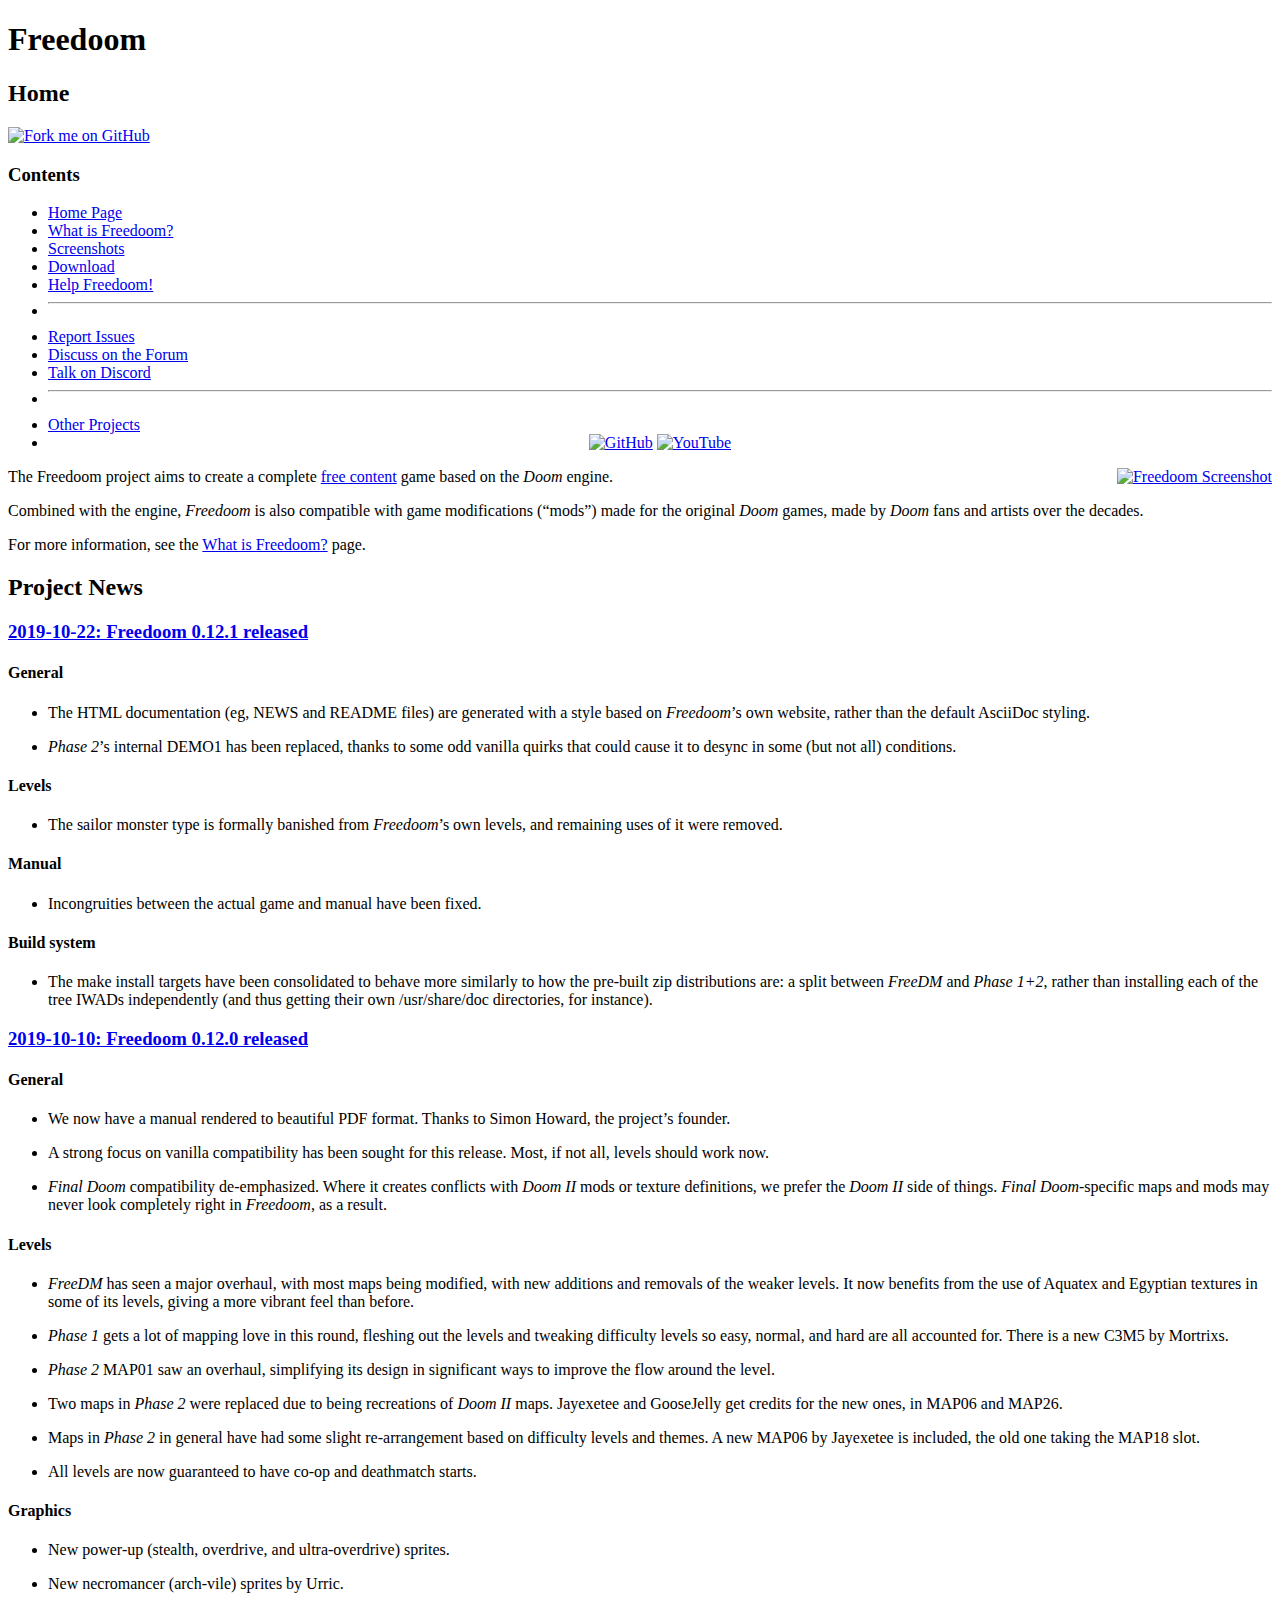
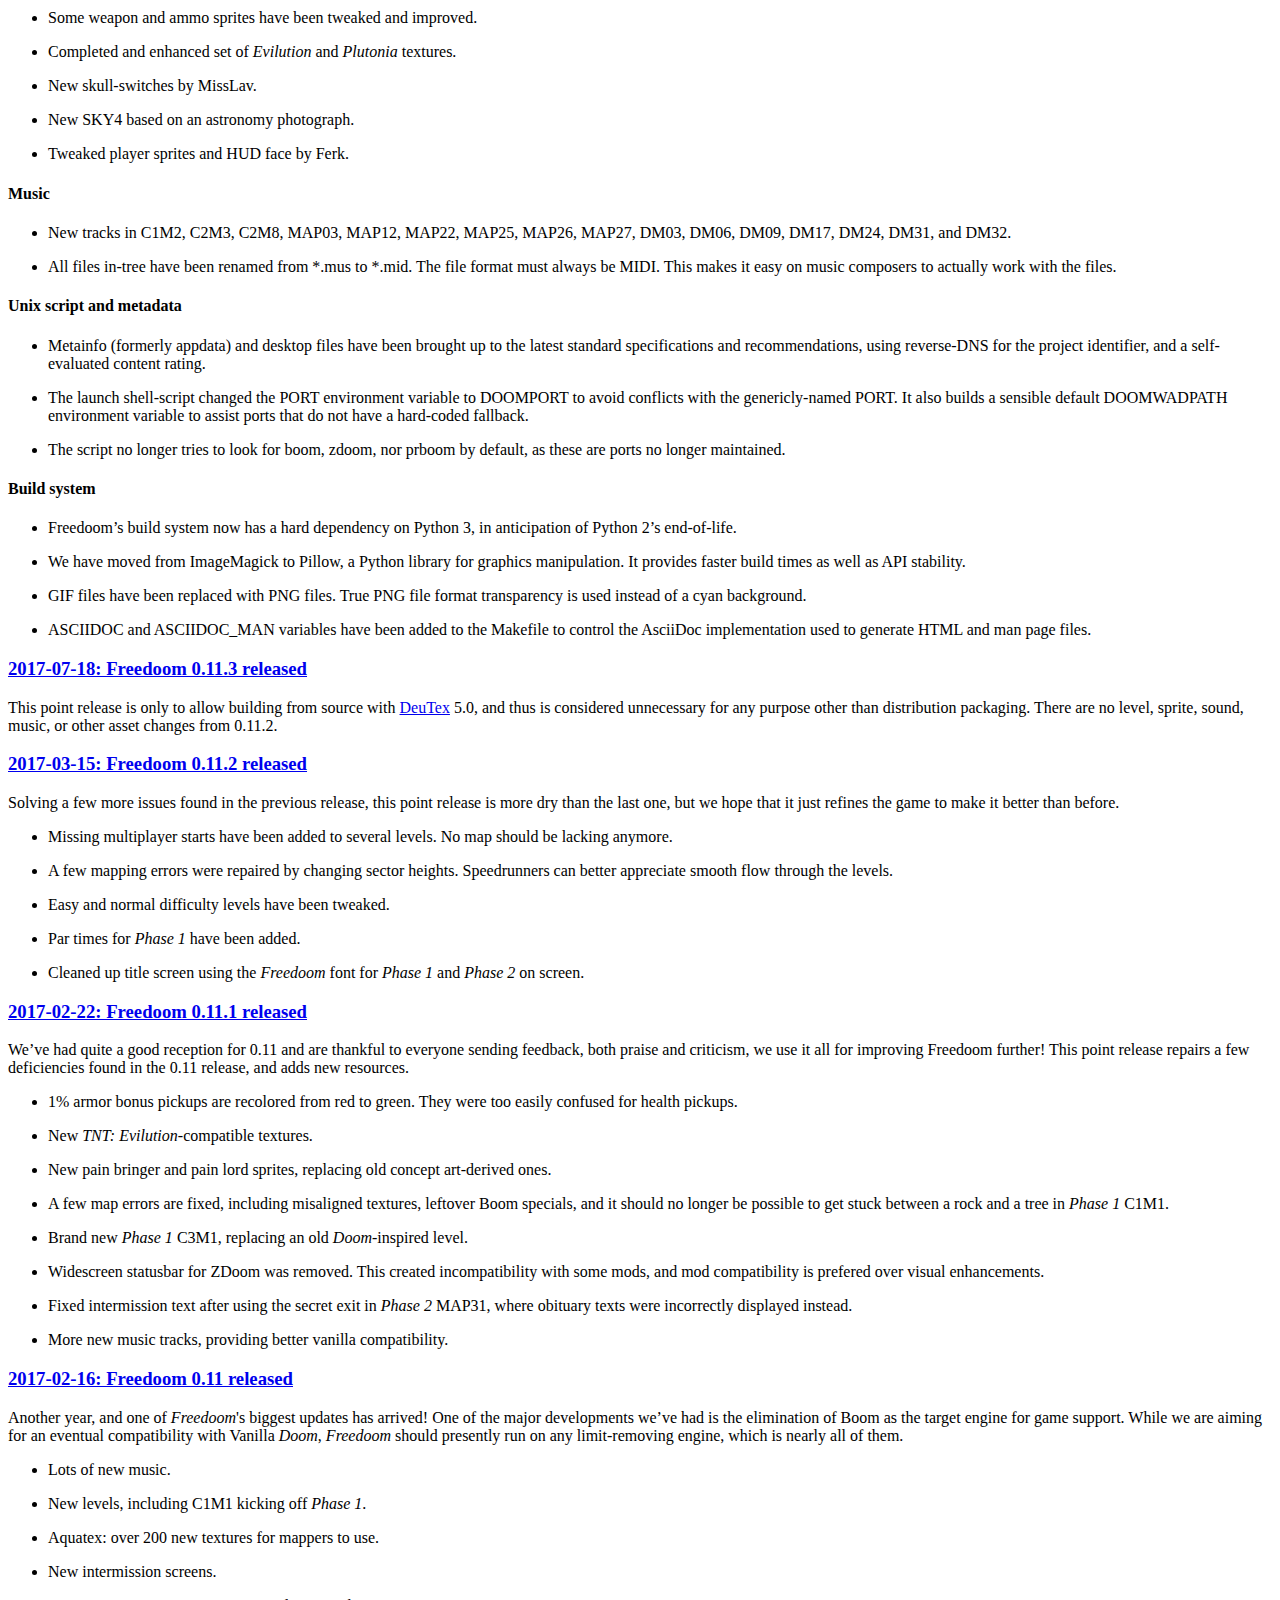
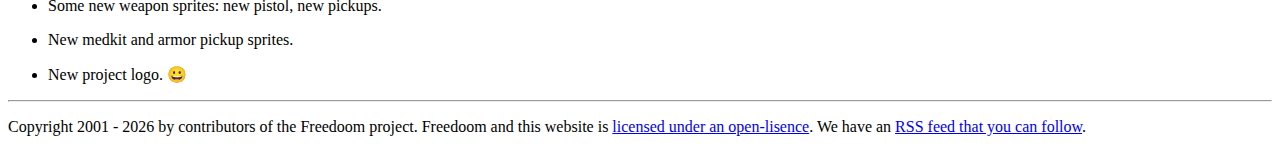
==== index.html @ c7fa11b5 "feed.xml from NEWS.adoc, no atom.xml" ====
<!-- See COPYING.adoc for license terms of this file. -->

<!DOCTYPE html>
<html lang="en">
<head>
  <title>Freedoom — Home</title>
  <meta http-equiv="Content-Type" content="text/html; charset=UTF-8" />
  <meta name="generator" content="AsciiDoc 9.1.0" />
  <meta itemprop="name"           content="Freedoom" />
  <meta property="og:title"       content="Freedoom" />
  <meta itemprop="description"    content="Freedoom's website" />
  <meta name="description"        content="Freedoom's website" />
  <meta property="og:description" content="Freedoom's website" />
  <meta name="keywords"           content="freedoom, doom, fps, open-source, open source, free, vanilla, 1990s, 90s, 1993, 1994" />
  <meta property="og:site_name"   content="Free content game using the Doom engine" />
  <meta property="og:type"        content="website" />
  <meta property="og:image"       content="https://freedoom.github.io/mugshot.png" />
  <link rel="icon" href="favicon.ico" />
  <link rel="stylesheet" href="mint.css" type="text/css" />
</head>
<body>

<!-- Automatically generated, do not hand-hack!

     This web page uses AsciiDoc to generate its contents,
     edit the *.txt sources in order to change it.
  -->

<div id="header">
  <h1 id="site">Freedoom</h1>
  <h2 id="page">Home</h2>
  <a href="https://github.com/freedoom/freedoom"><img id="forkme" src="forkme.png" alt="Fork me on GitHub" /></a>
</div>

<div id="navigation">
  <div id="contents" class="nav">
    <h3>Contents</h3>
    <ul>
      <li><a href="index.html">Home Page</a></li>
      <li><a href="about.html">What is Freedoom?</a></li>
      <li><a href="screenshots.html">Screenshots</a></li>
      <li><a href="download.html">Download</a></li>
      <li><a href="help.html">Help Freedoom!</a></li>
      <li><hr /></li>
      <li><a href="https://github.com/freedoom/freedoom/issues">Report Issues</a></li>
      <li><a href="https://www.doomworld.com/forum/17-freedoom/">Discuss on the Forum</a></li>
      <li><a href="https://discord.gg/cGsSCXq">Talk on Discord</a></li>
      <li><hr /></li>
      <li><a href="using.html">Other Projects</a></li>
      <li style="text-align: center;">
        <a href="https://github.com/freedoom/freedoom"><img src="img/social/github.png" alt="GitHub" /></a>
        <a href="https://www.youtube.com/FreedoomGame"><img src="img/social/youtube.png" alt="YouTube" /></a>
      </li>
    </ul>
  </div>
</div>

<div id="main">
<div id="preamble">
<div class="sectionbody">
<div class="imageblock" style="float:right;">
<div class="content">
<a class="image" href="screenshots.html">
<img src="img/screenshots/th_phase2-0.12_04.png" alt="Freedoom Screenshot">
</a>
</div>
</div>
<div class="paragraph"><p>The Freedoom project aims to create a complete
<a href="https://www.gnu.org/philosophy/free-sw.html">free content</a> game based
on the <em>Doom</em> engine.</p></div>
<div class="paragraph"><p>Combined with the engine, <em>Freedoom</em> is also compatible with game
modifications (&#8220;mods&#8221;) made for the original <em>Doom</em> games, made by
<em>Doom</em> fans and artists over the decades.</p></div>
<div class="paragraph"><p>For more information, see the <a href="about.html">What is Freedoom?</a> page.</p></div>
</div>
</div>
<div class="sect1">
<h2 id="_project_news">Project News</h2>
<div class="sectionbody">
<div class="sect2">
<h3 id="_a_href_freedoom_0_12_1_2019_10_22_freedoom_0_12_1_released_a_a_id_freedoom_0_12_1_a"><a href="#freedoom-0.12.1">2019-10-22: Freedoom 0.12.1 released</a><a id="freedoom-0.12.1"></a></h3>
<div class="sect3">
<h4 id="_general">General</h4>
<div class="ulist"><ul>
<li>
<p>
The HTML documentation (eg, <span class="monospaced">NEWS</span> and <span class="monospaced">README</span> files) are
    generated with a style based on <em>Freedoom</em>’s own website, rather
    than the default AsciiDoc styling.
</p>
</li>
<li>
<p>
<em>Phase 2</em>’s internal DEMO1 has been replaced, thanks to some odd
    vanilla quirks that could cause it to desync in some (but not all)
    conditions.
</p>
</li>
</ul></div>
</div>
<div class="sect3">
<h4 id="_levels">Levels</h4>
<div class="ulist"><ul>
<li>
<p>
The sailor monster type is formally banished from <em>Freedoom</em>’s own
    levels, and remaining uses of it were removed.
</p>
</li>
</ul></div>
</div>
<div class="sect3">
<h4 id="_manual">Manual</h4>
<div class="ulist"><ul>
<li>
<p>
Incongruities between the actual game and manual have been fixed.
</p>
</li>
</ul></div>
</div>
<div class="sect3">
<h4 id="_build_system">Build system</h4>
<div class="ulist"><ul>
<li>
<p>
The <span class="monospaced">make install</span> targets have been consolidated to behave more
    similarly to how the pre-built zip distributions are: a split
    between <em>FreeDM</em> and <em>Phase 1+2</em>, rather than installing each of
    the tree IWADs independently (and thus getting their own
    <span class="monospaced">/usr/share/doc</span> directories, for instance).
</p>
</li>
</ul></div>
</div>
</div>
<div class="sect2">
<h3 id="_a_href_freedoom_0_12_0_2019_10_10_freedoom_0_12_0_released_a_a_id_freedoom_0_12_0_a"><a href="#freedoom-0.12.0">2019-10-10: Freedoom 0.12.0 released</a><a id="freedoom-0.12.0"></a></h3>
<div class="sect3">
<h4 id="_general_2">General</h4>
<div class="ulist"><ul>
<li>
<p>
We now have a manual rendered to beautiful PDF format.  Thanks to
    Simon Howard, the project’s founder.
</p>
</li>
<li>
<p>
A strong focus on vanilla compatibility has been sought for this
    release.  Most, if not all, levels should work now.
</p>
</li>
<li>
<p>
<em>Final Doom</em> compatibility de-emphasized.  Where it creates
    conflicts with <em>Doom II</em> mods or texture definitions, we prefer
    the <em>Doom II</em> side of things.  <em>Final Doom</em>-specific maps and mods
    may never look completely right in <em>Freedoom</em>, as a result.
</p>
</li>
</ul></div>
</div>
<div class="sect3">
<h4 id="_levels_2">Levels</h4>
<div class="ulist"><ul>
<li>
<p>
<em>FreeDM</em> has seen a major overhaul, with most maps being modified,
    with new additions and removals of the weaker levels.  It now
    benefits from the use of Aquatex and Egyptian textures in some of
    its levels, giving a more vibrant feel than before.
</p>
</li>
<li>
<p>
<em>Phase 1</em> gets a lot of mapping love in this round, fleshing out
    the levels and tweaking difficulty levels so easy, normal, and
    hard are all accounted for.  There is a new C3M5 by Mortrixs.
</p>
</li>
<li>
<p>
<em>Phase 2</em> MAP01 saw an overhaul, simplifying its design in
    significant ways to improve the flow around the level.
</p>
</li>
<li>
<p>
Two maps in <em>Phase 2</em> were replaced due to being recreations of
    <em>Doom II</em> maps.  Jayexetee and GooseJelly get credits for the new
    ones, in MAP06 and MAP26.
</p>
</li>
<li>
<p>
Maps in <em>Phase 2</em> in general have had some slight re-arrangement
    based on difficulty levels and themes.  A new MAP06 by Jayexetee
    is included, the old one taking the MAP18 slot.
</p>
</li>
<li>
<p>
All levels are now guaranteed to have co-op and deathmatch starts.
</p>
</li>
</ul></div>
</div>
<div class="sect3">
<h4 id="_graphics">Graphics</h4>
<div class="ulist"><ul>
<li>
<p>
New power-up (stealth, overdrive, and ultra-overdrive) sprites.
</p>
</li>
<li>
<p>
New necromancer (arch-vile) sprites by Urric.
</p>
</li>
<li>
<p>
Some weapon and ammo sprites have been tweaked and improved.
</p>
</li>
<li>
<p>
Completed and enhanced set of <em>Evilution</em> and <em>Plutonia</em> textures.
</p>
</li>
<li>
<p>
New skull-switches by MissLav.
</p>
</li>
<li>
<p>
New SKY4 based on an astronomy photograph.
</p>
</li>
<li>
<p>
Tweaked player sprites and HUD face by Ferk.
</p>
</li>
</ul></div>
</div>
<div class="sect3">
<h4 id="_music">Music</h4>
<div class="ulist"><ul>
<li>
<p>
New tracks in C1M2, C2M3, C2M8, MAP03, MAP12, MAP22, MAP25, MAP26,
    MAP27, DM03, DM06, DM09, DM17, DM24, DM31, and DM32.
</p>
</li>
<li>
<p>
All files in-tree have been renamed from *.mus to *.mid.  The file
    format must always be MIDI.  This makes it easy on music composers
    to actually work with the files.
</p>
</li>
</ul></div>
</div>
<div class="sect3">
<h4 id="_unix_script_and_metadata">Unix script and metadata</h4>
<div class="ulist"><ul>
<li>
<p>
Metainfo (formerly appdata) and desktop files have been brought up
    to the latest standard specifications and recommendations, using
    reverse-DNS for the project identifier, and a self-evaluated
    content rating.
</p>
</li>
<li>
<p>
The launch shell-script changed the <span class="monospaced">PORT</span> environment variable to
    <span class="monospaced">DOOMPORT</span> to avoid conflicts with the genericly-named <span class="monospaced">PORT</span>.  It
    also builds a sensible default <span class="monospaced">DOOMWADPATH</span> environment variable
    to assist ports that do not have a hard-coded fallback.
</p>
</li>
<li>
<p>
The script no longer tries to look for <span class="monospaced">boom</span>, <span class="monospaced">zdoom</span>, nor
    <span class="monospaced">prboom</span> by default, as these are ports no longer maintained.
</p>
</li>
</ul></div>
</div>
<div class="sect3">
<h4 id="_build_system_2">Build system</h4>
<div class="ulist"><ul>
<li>
<p>
Freedoom’s build system now has a hard dependency on Python 3, in
    anticipation of Python 2’s end-of-life.
</p>
</li>
<li>
<p>
We have moved from ImageMagick to Pillow, a Python library for
    graphics manipulation.  It provides faster build times as well as
    API stability.
</p>
</li>
<li>
<p>
GIF files have been replaced with PNG files.  True PNG file format
    transparency is used instead of a cyan background.
</p>
</li>
<li>
<p>
<span class="monospaced">ASCIIDOC</span> and <span class="monospaced">ASCIIDOC_MAN</span> variables have been added to the
    Makefile to control the AsciiDoc implementation used to generate
    HTML and man page files.
</p>
</li>
</ul></div>
</div>
</div>
<div class="sect2">
<h3 id="_a_href_freedoom_0_11_3_2017_07_18_freedoom_0_11_3_released_a_a_id_freedoom_0_11_3_a"><a href="#freedoom-0.11.3">2017-07-18: Freedoom 0.11.3 released</a><a id="freedoom-0.11.3"></a></h3>
<div class="paragraph"><p>This point release is only to allow building from source with
<a href="https://github.com/Doom-Utils/deutex">DeuTex</a> 5.0, and thus is
considered unnecessary for any purpose other than distribution
packaging.  There are no level, sprite, sound, music, or other asset
changes from 0.11.2.</p></div>
</div>
<div class="sect2">
<h3 id="_a_href_freedoom_0_11_2_2017_03_15_freedoom_0_11_2_released_a_a_id_freedoom_0_11_2_a"><a href="#freedoom-0.11.2">2017-03-15: Freedoom 0.11.2 released</a><a id="freedoom-0.11.2"></a></h3>
<div class="paragraph"><p>Solving a few more issues found in the previous release, this point
release is more dry than the last one, but we hope that it just
refines the game to make it better than before.</p></div>
<div class="ulist"><ul>
<li>
<p>
Missing multiplayer starts have been added to several levels.
    No map should be lacking anymore.
</p>
</li>
<li>
<p>
A few mapping errors were repaired by changing sector heights.
    Speedrunners can better appreciate smooth flow through the levels.
</p>
</li>
<li>
<p>
Easy and normal difficulty levels have been tweaked.
</p>
</li>
<li>
<p>
Par times for <em>Phase 1</em> have been added.
</p>
</li>
<li>
<p>
Cleaned up title screen using the <em>Freedoom</em> font for <em>Phase 1</em> and
    <em>Phase 2</em> on screen.
</p>
</li>
</ul></div>
</div>
<div class="sect2">
<h3 id="_a_href_freedoom_0_11_1_2017_02_22_freedoom_0_11_1_released_a_a_id_freedoom_0_11_1_a"><a href="#freedoom-0.11.1">2017-02-22: Freedoom 0.11.1 released</a><a id="freedoom-0.11.1"></a></h3>
<div class="paragraph"><p>We&#8217;ve had quite a good reception for 0.11 and are thankful to everyone
sending feedback, both praise and criticism, we use it all for
improving Freedoom further!  This point release repairs a few
deficiencies found in the 0.11 release, and adds new resources.</p></div>
<div class="ulist"><ul>
<li>
<p>
1% armor bonus pickups are recolored from red to green.  They were
    too easily confused for health pickups.
</p>
</li>
<li>
<p>
New <em>TNT: Evilution</em>-compatible textures.
</p>
</li>
<li>
<p>
New pain bringer and pain lord sprites, replacing old concept
    art-derived ones.
</p>
</li>
<li>
<p>
A few map errors are fixed, including misaligned textures,
    leftover Boom specials, and it should no longer be possible to get
    stuck between a rock and a tree in <em>Phase 1</em> C1M1.
</p>
</li>
<li>
<p>
Brand new <em>Phase 1</em> C3M1, replacing an old <em>Doom</em>-inspired
    level.
</p>
</li>
<li>
<p>
Widescreen statusbar for ZDoom was removed.  This created
    incompatibility with some mods, and mod compatibility is prefered
    over visual enhancements.
</p>
</li>
<li>
<p>
Fixed intermission text after using the secret exit in <em>Phase 2</em>
    MAP31, where obituary texts were incorrectly displayed instead.
</p>
</li>
<li>
<p>
More new music tracks, providing better vanilla compatibility.
</p>
</li>
</ul></div>
</div>
<div class="sect2">
<h3 id="_a_href_freedoom_0_11_2017_02_16_freedoom_0_11_released_a_a_id_freedoom_0_11_a"><a href="#freedoom-0.11">2017-02-16: Freedoom 0.11 released</a><a id="freedoom-0.11"></a></h3>
<div class="paragraph"><p>Another year, and one of <em>Freedoom</em>'s biggest updates has arrived!
One of the major developments we&#8217;ve had is the elimination of Boom as
the target engine for game support.  While we are aiming for an
eventual compatibility with Vanilla <em>Doom</em>, <em>Freedoom</em> should
presently run on any limit-removing engine, which is nearly all of
them.</p></div>
<div class="ulist"><ul>
<li>
<p>
Lots of new music.
</p>
</li>
<li>
<p>
New levels, including C1M1 kicking off <em>Phase 1</em>.
</p>
</li>
<li>
<p>
Aquatex: over 200 new textures for mappers to use.
</p>
</li>
<li>
<p>
New intermission screens.
</p>
</li>
<li>
<p>
Some new weapon sprites: new pistol, new pickups.
</p>
</li>
<li>
<p>
New medkit and armor pickup sprites.
</p>
</li>
<li>
<p>
New project logo. 😀
</p>
</li>
</ul></div>
</div>
</div>
</div>
<p></p>
<hr />
<p>
Copyright 2001 - <script type="text/javascript">
var today = new Date()
var year = today.getFullYear()
document.write(year)
</script> by contributors of the Freedoom project. Freedoom and this website is <a href="https://github.com/freedoom/freedoom/blob/master/COPYING.adoc">licensed under an open-lisence</a>. We have an <a href="feed.xml">RSS feed that you can follow</a>.</p>
</div>
</body>
</html>
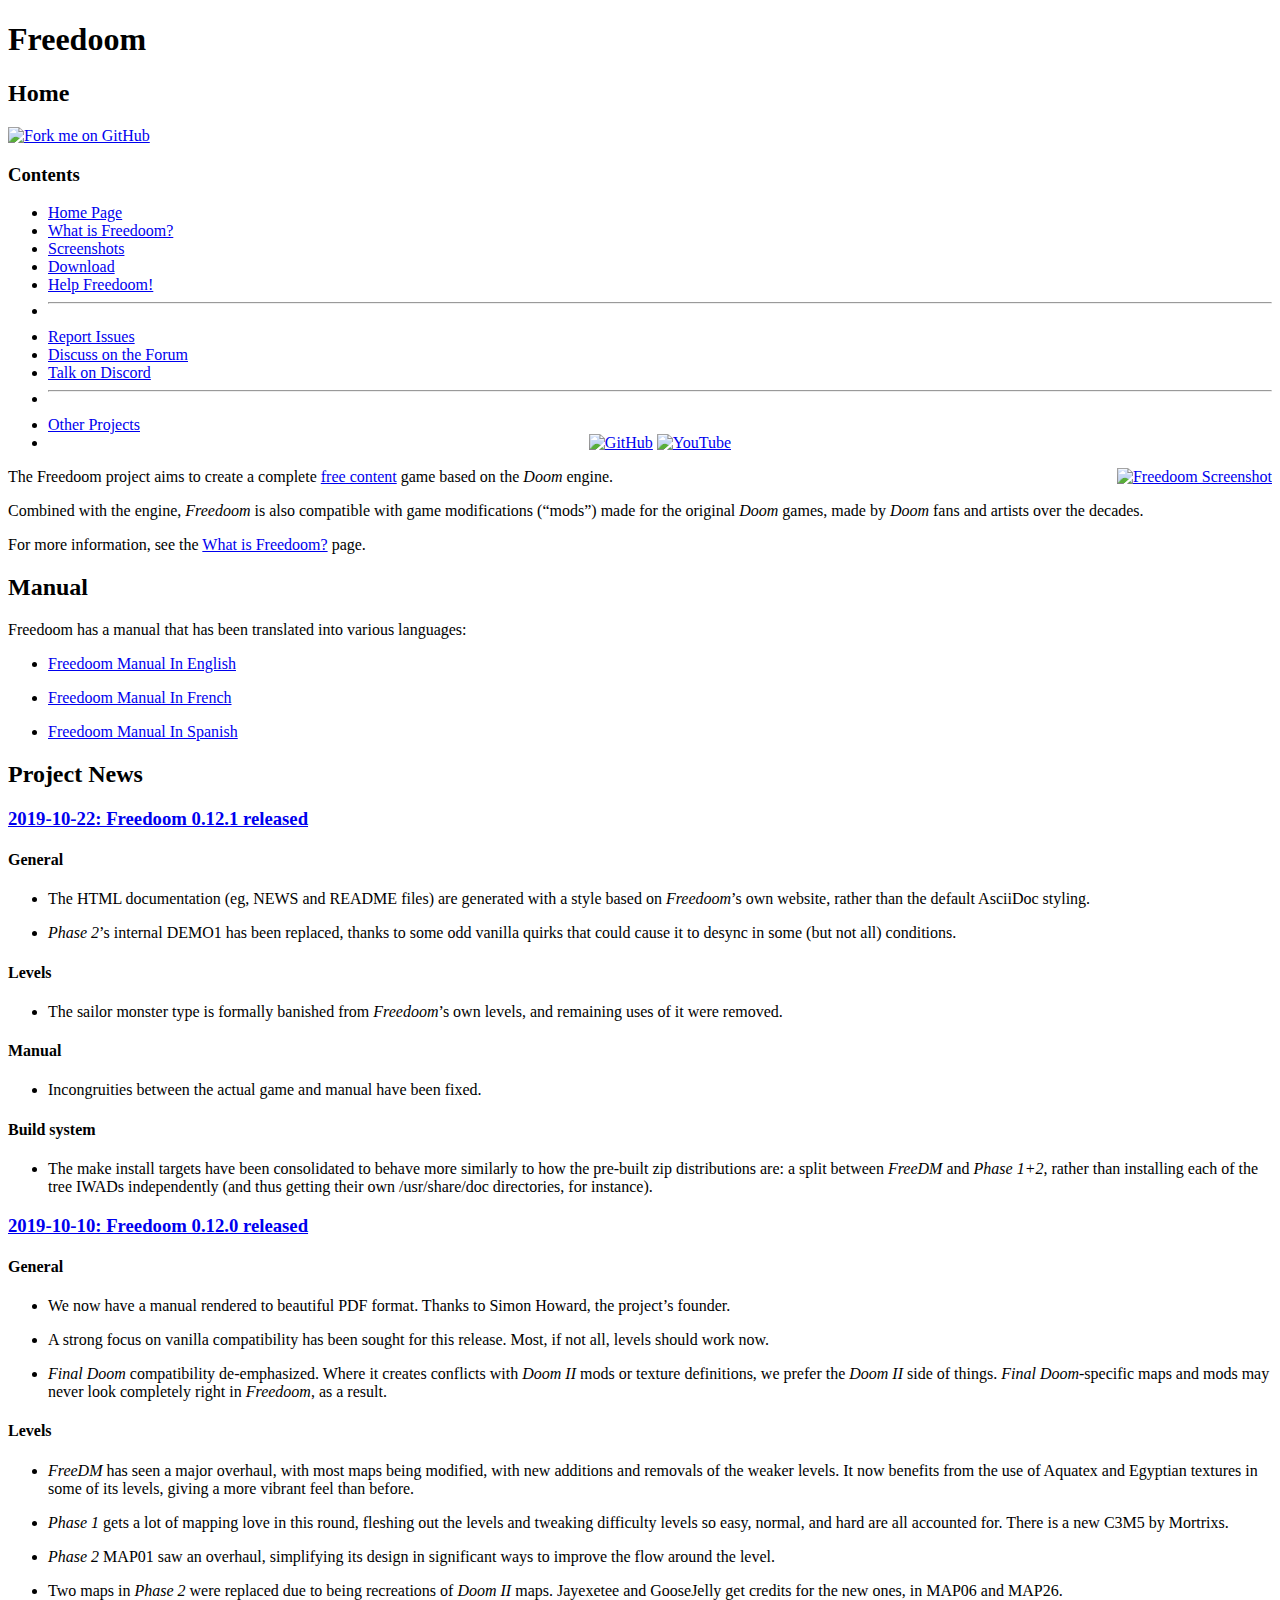
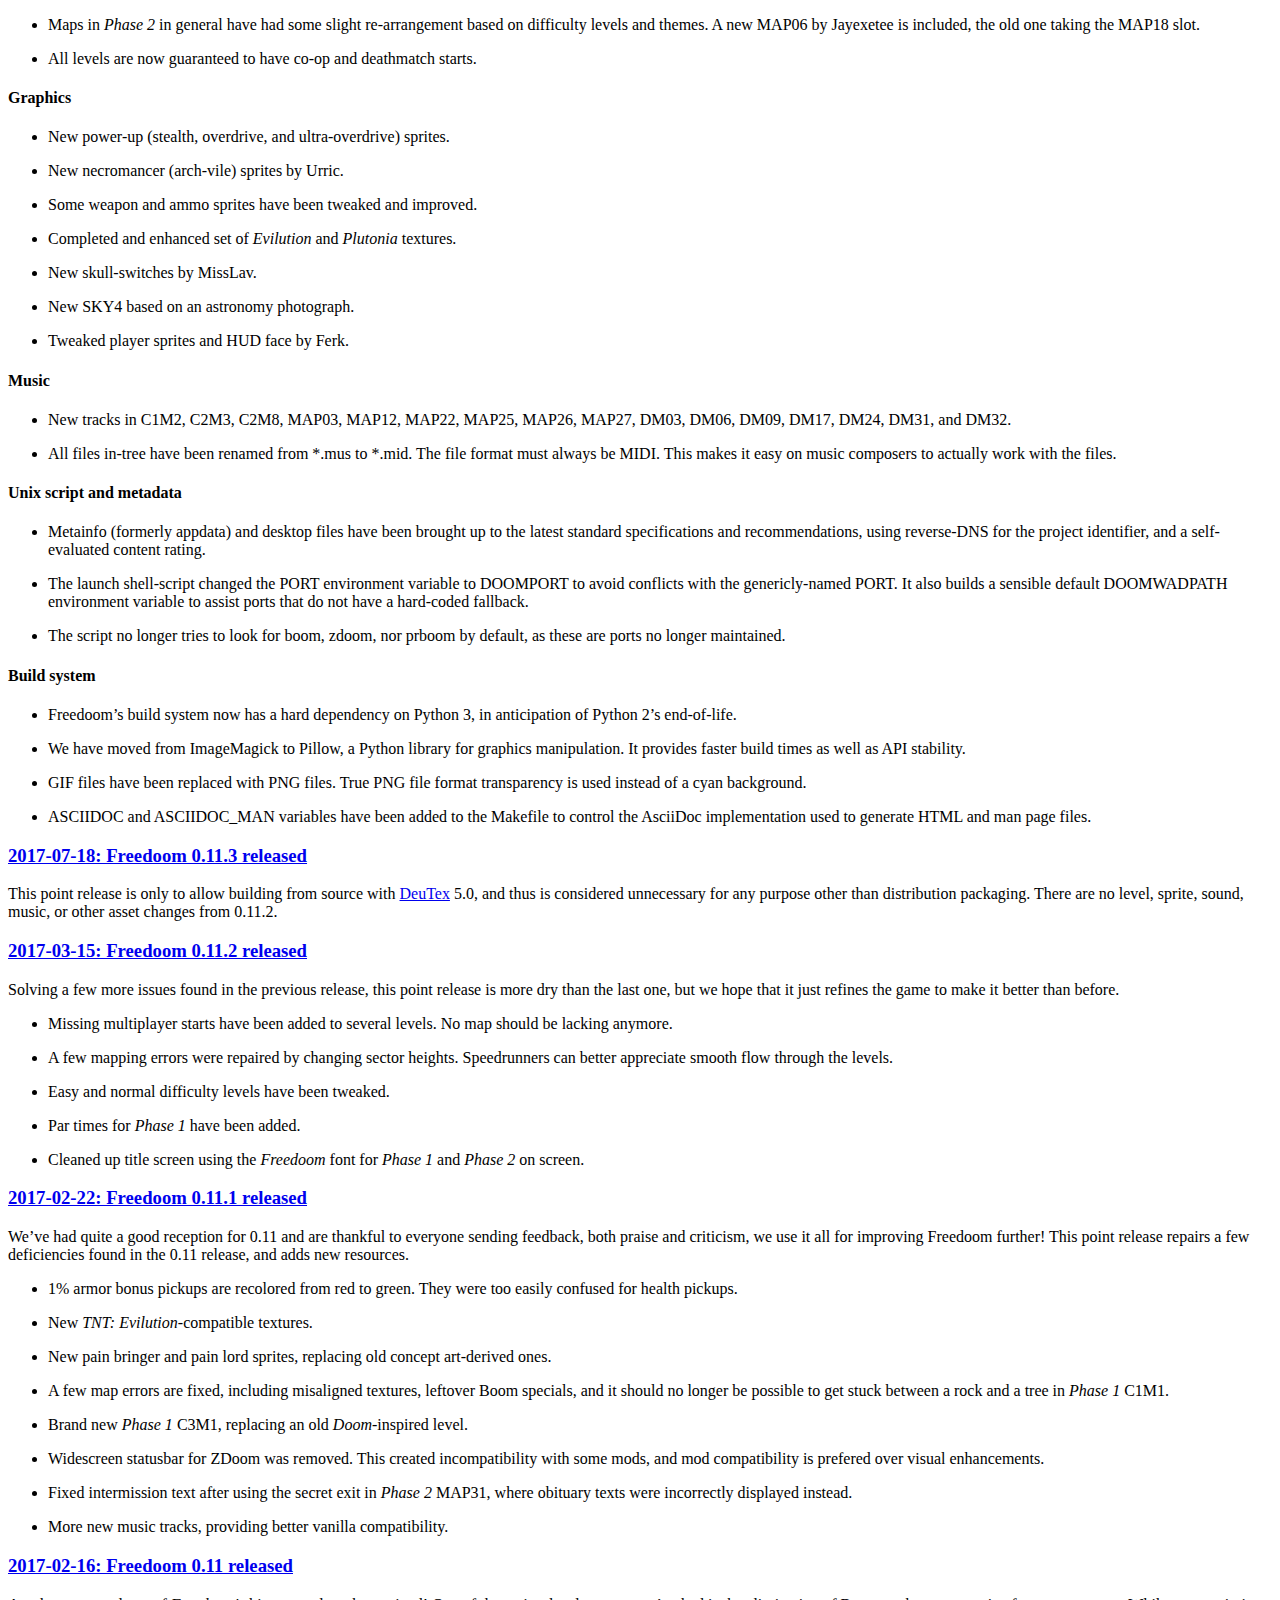
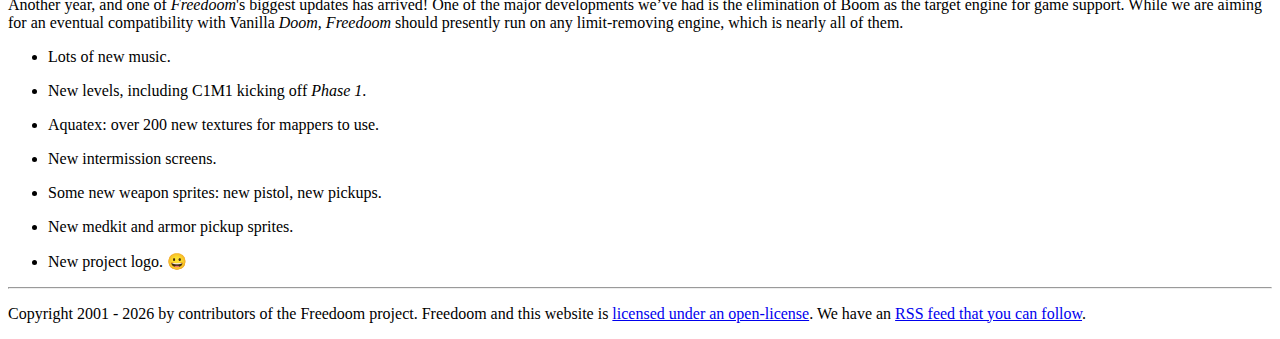
==== commit 713bb255: "manual: Make the manual more available" ====
--- a/index.html
+++ b/index.html
@@ -75,6 +75,29 @@
 </div>
 </div>
 <div class="sect1">
+<h2 id="_manual">Manual</h2>
+<div class="sectionbody">
+<div class="paragraph"><p>Freedoom has a manual that has been translated into various languages:</p></div>
+<div class="ulist"><ul>
+<li>
+<p>
+<a href="freedoom-manual-en.pdf">Freedoom Manual In English</a>
+</p>
+</li>
+<li>
+<p>
+<a href="freedoom-manual-fr.pdf">Freedoom Manual In French</a>
+</p>
+</li>
+<li>
+<p>
+<a href="freedoom-manual-es.pdf">Freedoom Manual In Spanish</a>
+</p>
+</li>
+</ul></div>
+</div>
+</div>
+<div class="sect1">
 <h2 id="_project_news">Project News</h2>
 <div class="sectionbody">
 <div class="sect2">
@@ -110,7 +133,7 @@
 </ul></div>
 </div>
 <div class="sect3">
-<h4 id="_manual">Manual</h4>
+<h4 id="_manual_2">Manual</h4>
 <div class="ulist"><ul>
 <li>
 <p>
@@ -479,7 +502,7 @@
 var today = new Date()
 var year = today.getFullYear()
 document.write(year)
-</script> by contributors of the Freedoom project. Freedoom and this website is <a href="https://github.com/freedoom/freedoom/blob/master/COPYING.adoc">licensed under an open-lisence</a>. We have an <a href="feed.xml">RSS feed that you can follow</a>.</p>
+</script> by contributors of the Freedoom project. Freedoom and this website is <a href="https://github.com/freedoom/freedoom/blob/master/COPYING.adoc">licensed under an open-license</a>. We have an <a href="feed.xml">RSS feed that you can follow</a>.</p>
 </div>
 </body>
 </html>
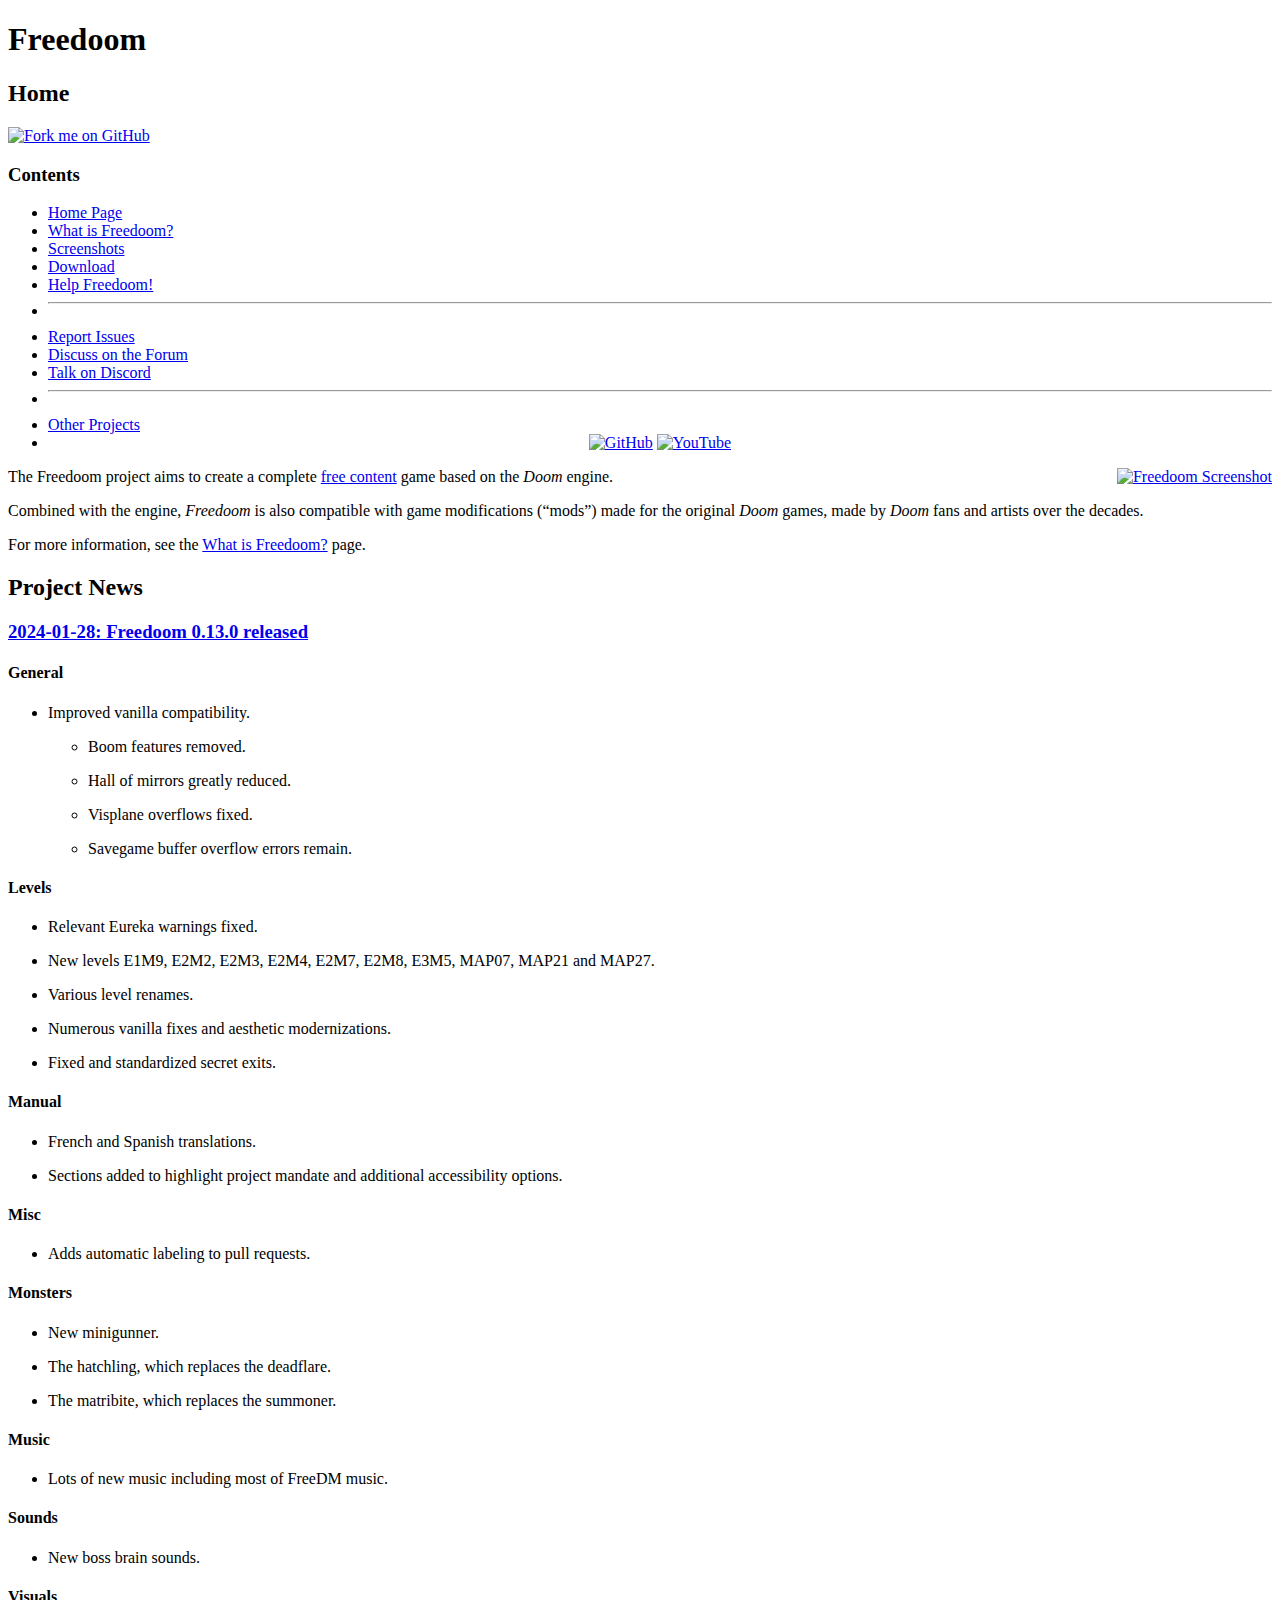
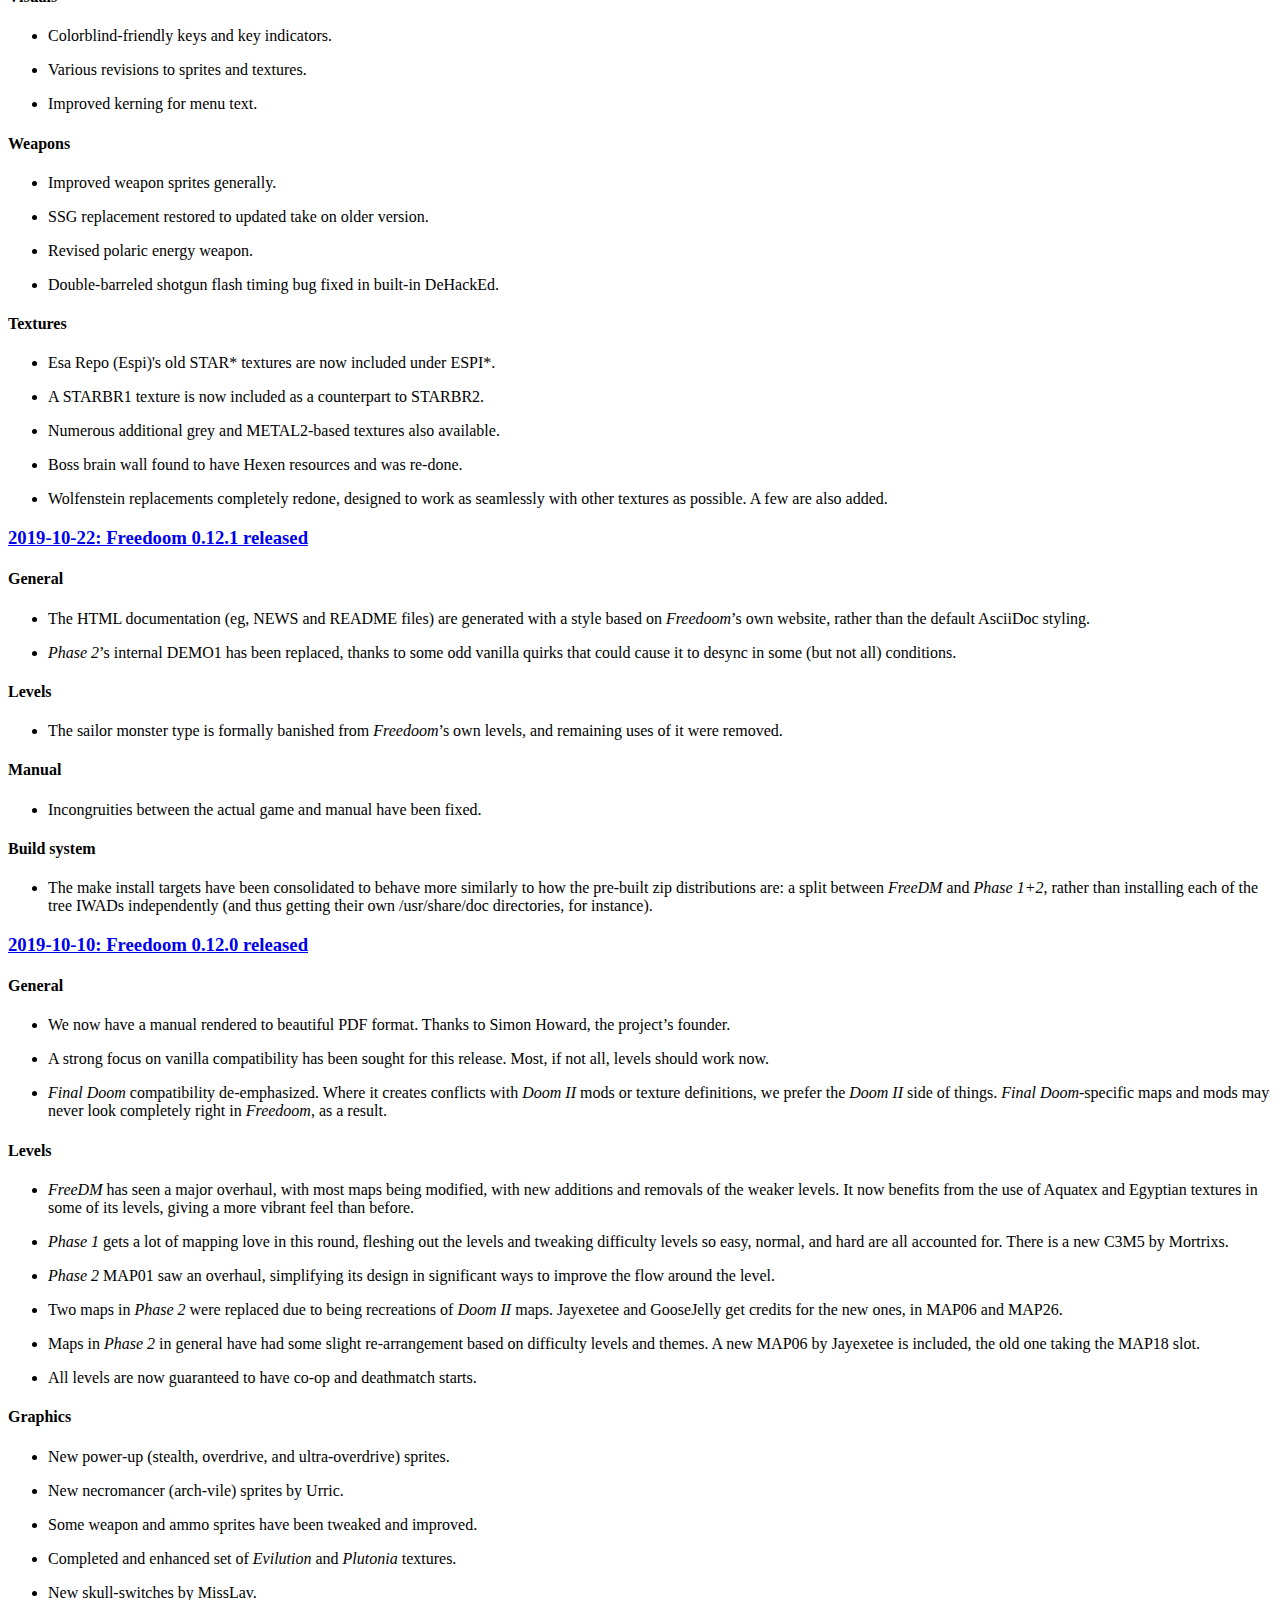
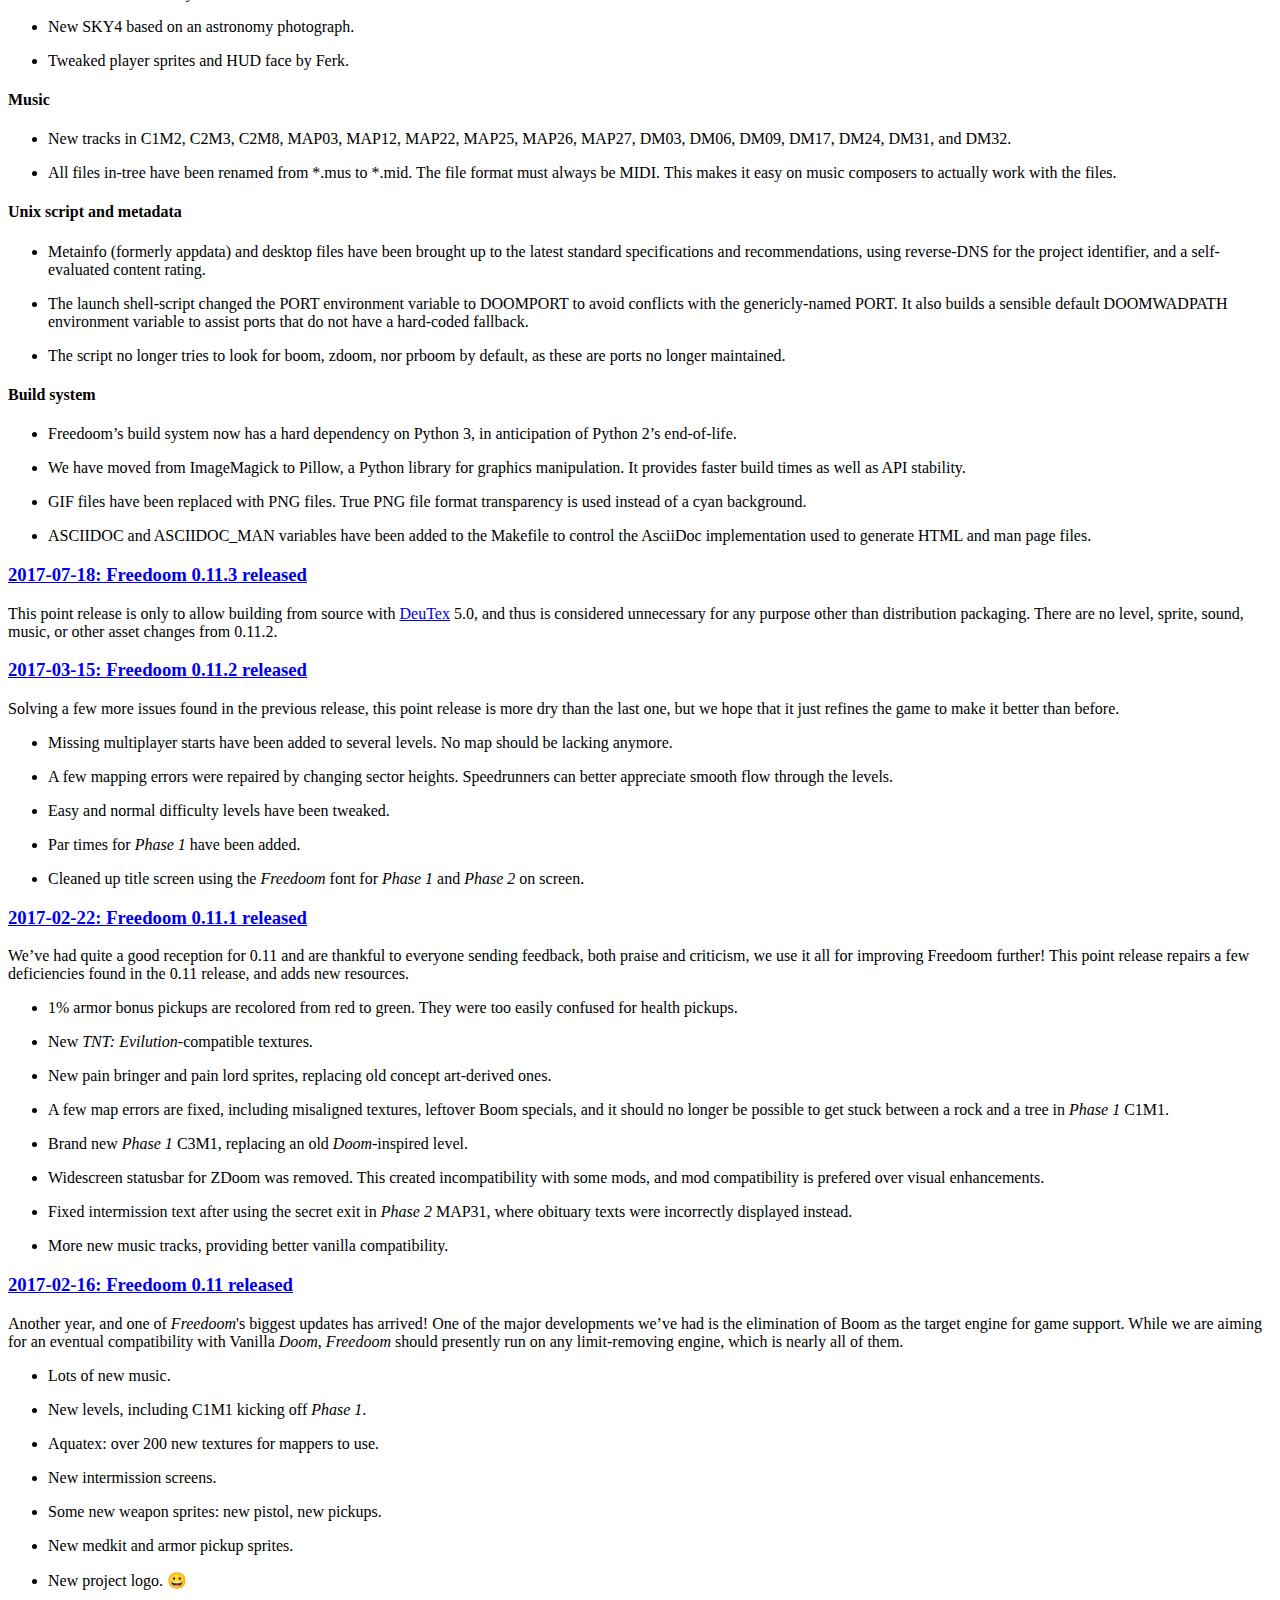
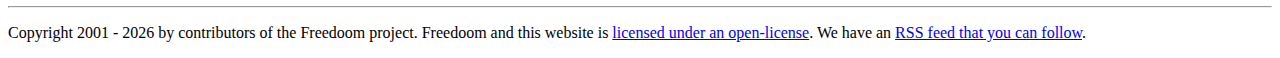
==== commit 8c36c1e0: "Freedoom 0.30.0 release" ====
--- a/index.html
+++ b/index.html
@@ -75,35 +75,218 @@
 </div>
 </div>
 <div class="sect1">
-<h2 id="_manual">Manual</h2>
-<div class="sectionbody">
-<div class="paragraph"><p>Freedoom has a manual that has been translated into various languages:</p></div>
-<div class="ulist"><ul>
-<li>
-<p>
-<a href="freedoom-manual-en.pdf">Freedoom Manual In English</a>
-</p>
-</li>
-<li>
-<p>
-<a href="freedoom-manual-fr.pdf">Freedoom Manual In French</a>
-</p>
-</li>
-<li>
-<p>
-<a href="freedoom-manual-es.pdf">Freedoom Manual In Spanish</a>
-</p>
-</li>
-</ul></div>
-</div>
-</div>
-<div class="sect1">
 <h2 id="_project_news">Project News</h2>
 <div class="sectionbody">
 <div class="sect2">
+<h3 id="_a_href_freedoom_0_13_0_2024_01_28_freedoom_0_13_0_released_a_a_id_freedoom_0_13_0_a"><a href="#freedoom-0.13.0">2024-01-28: Freedoom 0.13.0 released</a><a id="freedoom-0.13.0"></a></h3>
+<div class="sect3">
+<h4 id="_general">General</h4>
+<div class="ulist"><ul>
+<li>
+<p>
+Improved vanilla compatibility.
+</p>
+<div class="ulist"><ul>
+<li>
+<p>
+Boom features removed.
+</p>
+</li>
+<li>
+<p>
+Hall of mirrors greatly reduced.
+</p>
+</li>
+<li>
+<p>
+Visplane overflows fixed.
+</p>
+</li>
+<li>
+<p>
+Savegame buffer overflow errors remain.
+</p>
+</li>
+</ul></div>
+</li>
+</ul></div>
+</div>
+<div class="sect3">
+<h4 id="_levels">Levels</h4>
+<div class="ulist"><ul>
+<li>
+<p>
+Relevant Eureka warnings fixed.
+</p>
+</li>
+<li>
+<p>
+New levels E1M9, E2M2, E2M3, E2M4, E2M7, E2M8, E3M5, MAP07, MAP21 and MAP27.
+</p>
+</li>
+<li>
+<p>
+Various level renames.
+</p>
+</li>
+<li>
+<p>
+Numerous vanilla fixes and aesthetic modernizations.
+</p>
+</li>
+<li>
+<p>
+Fixed and standardized secret exits.
+</p>
+</li>
+</ul></div>
+</div>
+<div class="sect3">
+<h4 id="_manual">Manual</h4>
+<div class="ulist"><ul>
+<li>
+<p>
+French and Spanish translations.
+</p>
+</li>
+<li>
+<p>
+Sections added to highlight project mandate and additional accessibility options.
+</p>
+</li>
+</ul></div>
+</div>
+<div class="sect3">
+<h4 id="_misc">Misc</h4>
+<div class="ulist"><ul>
+<li>
+<p>
+Adds automatic labeling to pull requests.
+</p>
+</li>
+</ul></div>
+</div>
+<div class="sect3">
+<h4 id="_monsters">Monsters</h4>
+<div class="ulist"><ul>
+<li>
+<p>
+New minigunner.
+</p>
+</li>
+<li>
+<p>
+The hatchling, which replaces the deadflare.
+</p>
+</li>
+<li>
+<p>
+The matribite, which replaces the summoner.
+</p>
+</li>
+</ul></div>
+</div>
+<div class="sect3">
+<h4 id="_music">Music</h4>
+<div class="ulist"><ul>
+<li>
+<p>
+Lots of new music including most of FreeDM music.
+</p>
+</li>
+</ul></div>
+</div>
+<div class="sect3">
+<h4 id="_sounds">Sounds</h4>
+<div class="ulist"><ul>
+<li>
+<p>
+New boss brain sounds.
+</p>
+</li>
+</ul></div>
+</div>
+<div class="sect3">
+<h4 id="_visuals">Visuals</h4>
+<div class="ulist"><ul>
+<li>
+<p>
+Colorblind-friendly keys and key indicators.
+</p>
+</li>
+<li>
+<p>
+Various revisions to sprites and textures.
+</p>
+</li>
+<li>
+<p>
+Improved kerning for menu text.
+</p>
+</li>
+</ul></div>
+</div>
+<div class="sect3">
+<h4 id="_weapons">Weapons</h4>
+<div class="ulist"><ul>
+<li>
+<p>
+Improved weapon sprites generally.
+</p>
+</li>
+<li>
+<p>
+SSG replacement restored to updated take on older version.
+</p>
+</li>
+<li>
+<p>
+Revised polaric energy weapon.
+</p>
+</li>
+<li>
+<p>
+Double-barreled shotgun flash timing bug fixed in built-in DeHackEd.
+</p>
+</li>
+</ul></div>
+</div>
+<div class="sect3">
+<h4 id="_textures">Textures</h4>
+<div class="ulist"><ul>
+<li>
+<p>
+Esa Repo (Espi)'s old STAR* textures are now included under ESPI*.
+</p>
+</li>
+<li>
+<p>
+A STARBR1 texture is now included as a counterpart to STARBR2.
+</p>
+</li>
+<li>
+<p>
+Numerous additional grey and METAL2-based textures also available.
+</p>
+</li>
+<li>
+<p>
+Boss brain wall found to have Hexen resources and was re-done.
+</p>
+</li>
+<li>
+<p>
+Wolfenstein replacements completely redone, designed to work as
+    seamlessly with other textures as possible. A few are also added.
+</p>
+</li>
+</ul></div>
+</div>
+</div>
+<div class="sect2">
 <h3 id="_a_href_freedoom_0_12_1_2019_10_22_freedoom_0_12_1_released_a_a_id_freedoom_0_12_1_a"><a href="#freedoom-0.12.1">2019-10-22: Freedoom 0.12.1 released</a><a id="freedoom-0.12.1"></a></h3>
 <div class="sect3">
-<h4 id="_general">General</h4>
+<h4 id="_general_2">General</h4>
 <div class="ulist"><ul>
 <li>
 <p>
@@ -122,7 +305,7 @@
 </ul></div>
 </div>
 <div class="sect3">
-<h4 id="_levels">Levels</h4>
+<h4 id="_levels_2">Levels</h4>
 <div class="ulist"><ul>
 <li>
 <p>
@@ -160,7 +343,7 @@
 <div class="sect2">
 <h3 id="_a_href_freedoom_0_12_0_2019_10_10_freedoom_0_12_0_released_a_a_id_freedoom_0_12_0_a"><a href="#freedoom-0.12.0">2019-10-10: Freedoom 0.12.0 released</a><a id="freedoom-0.12.0"></a></h3>
 <div class="sect3">
-<h4 id="_general_2">General</h4>
+<h4 id="_general_3">General</h4>
 <div class="ulist"><ul>
 <li>
 <p>
@@ -185,7 +368,7 @@
 </ul></div>
 </div>
 <div class="sect3">
-<h4 id="_levels_2">Levels</h4>
+<h4 id="_levels_3">Levels</h4>
 <div class="ulist"><ul>
 <li>
 <p>
@@ -270,7 +453,7 @@
 </ul></div>
 </div>
 <div class="sect3">
-<h4 id="_music">Music</h4>
+<h4 id="_music_2">Music</h4>
 <div class="ulist"><ul>
 <li>
 <p>
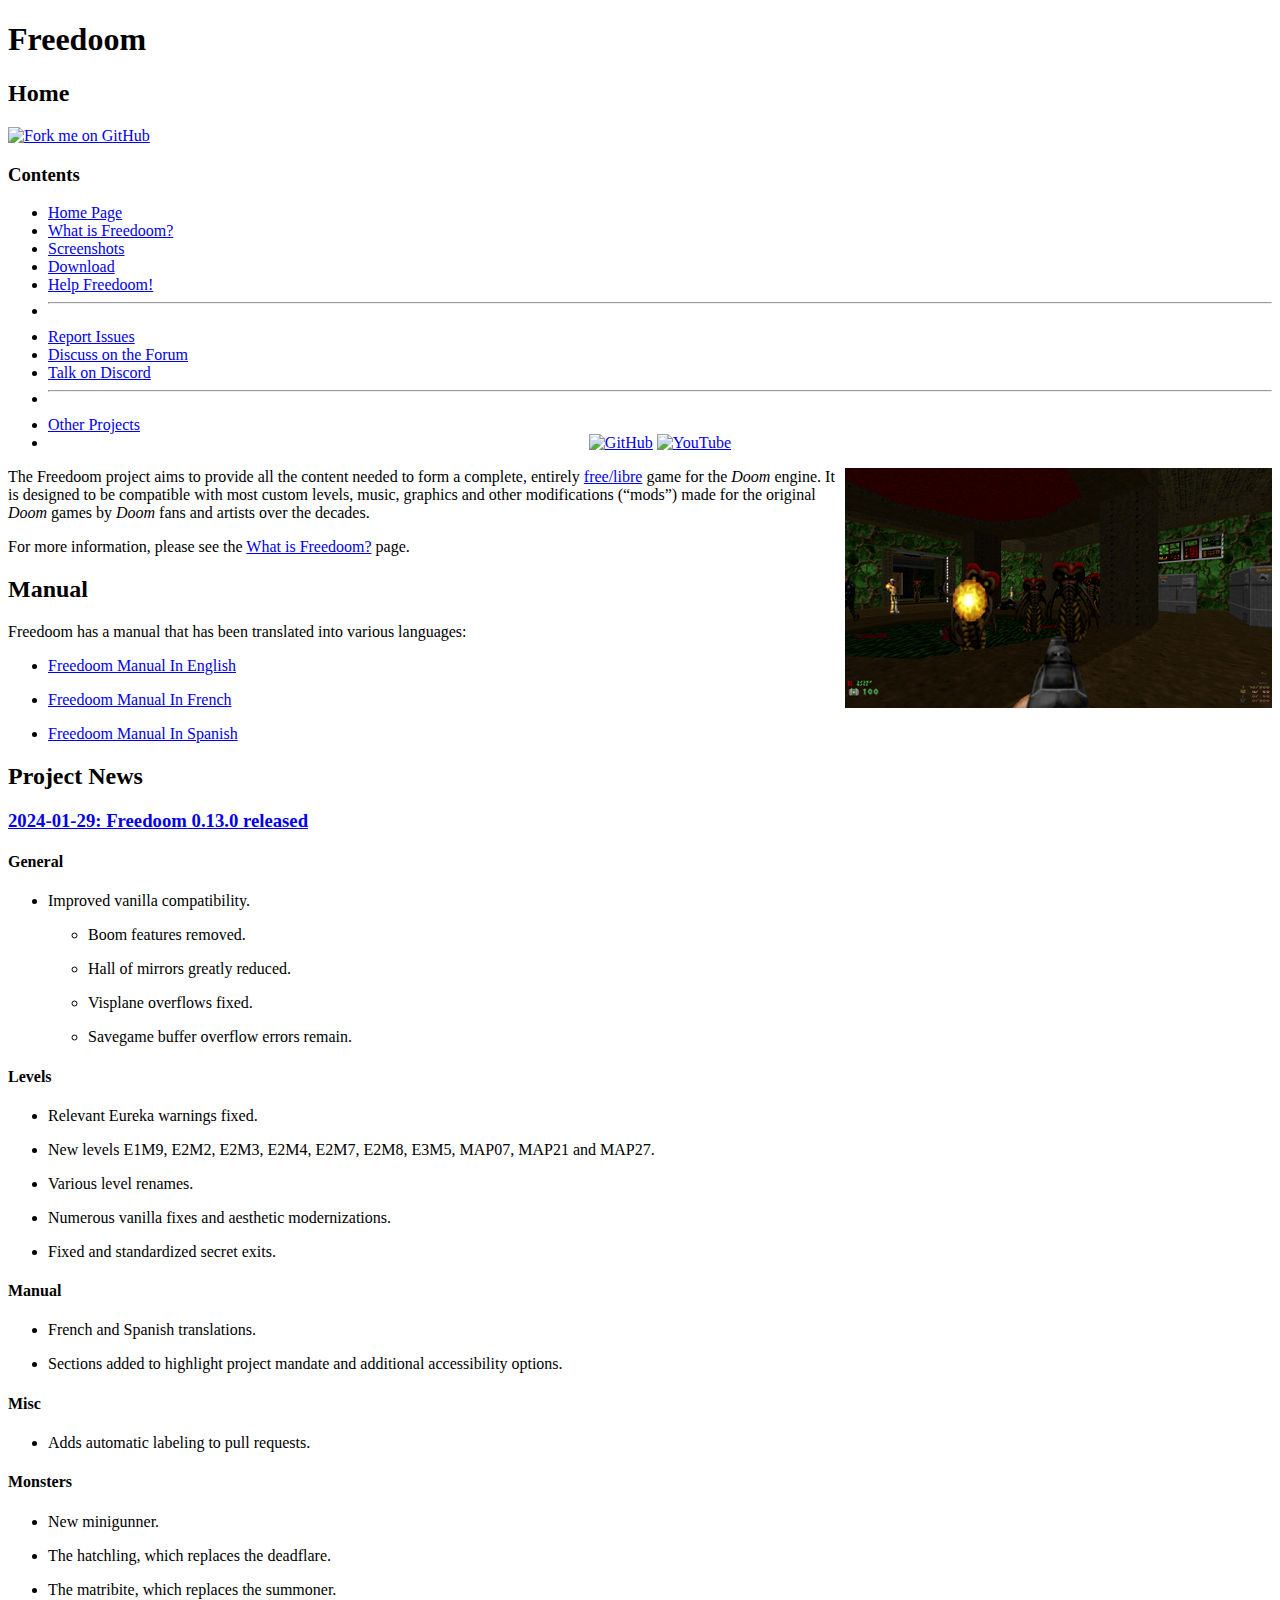
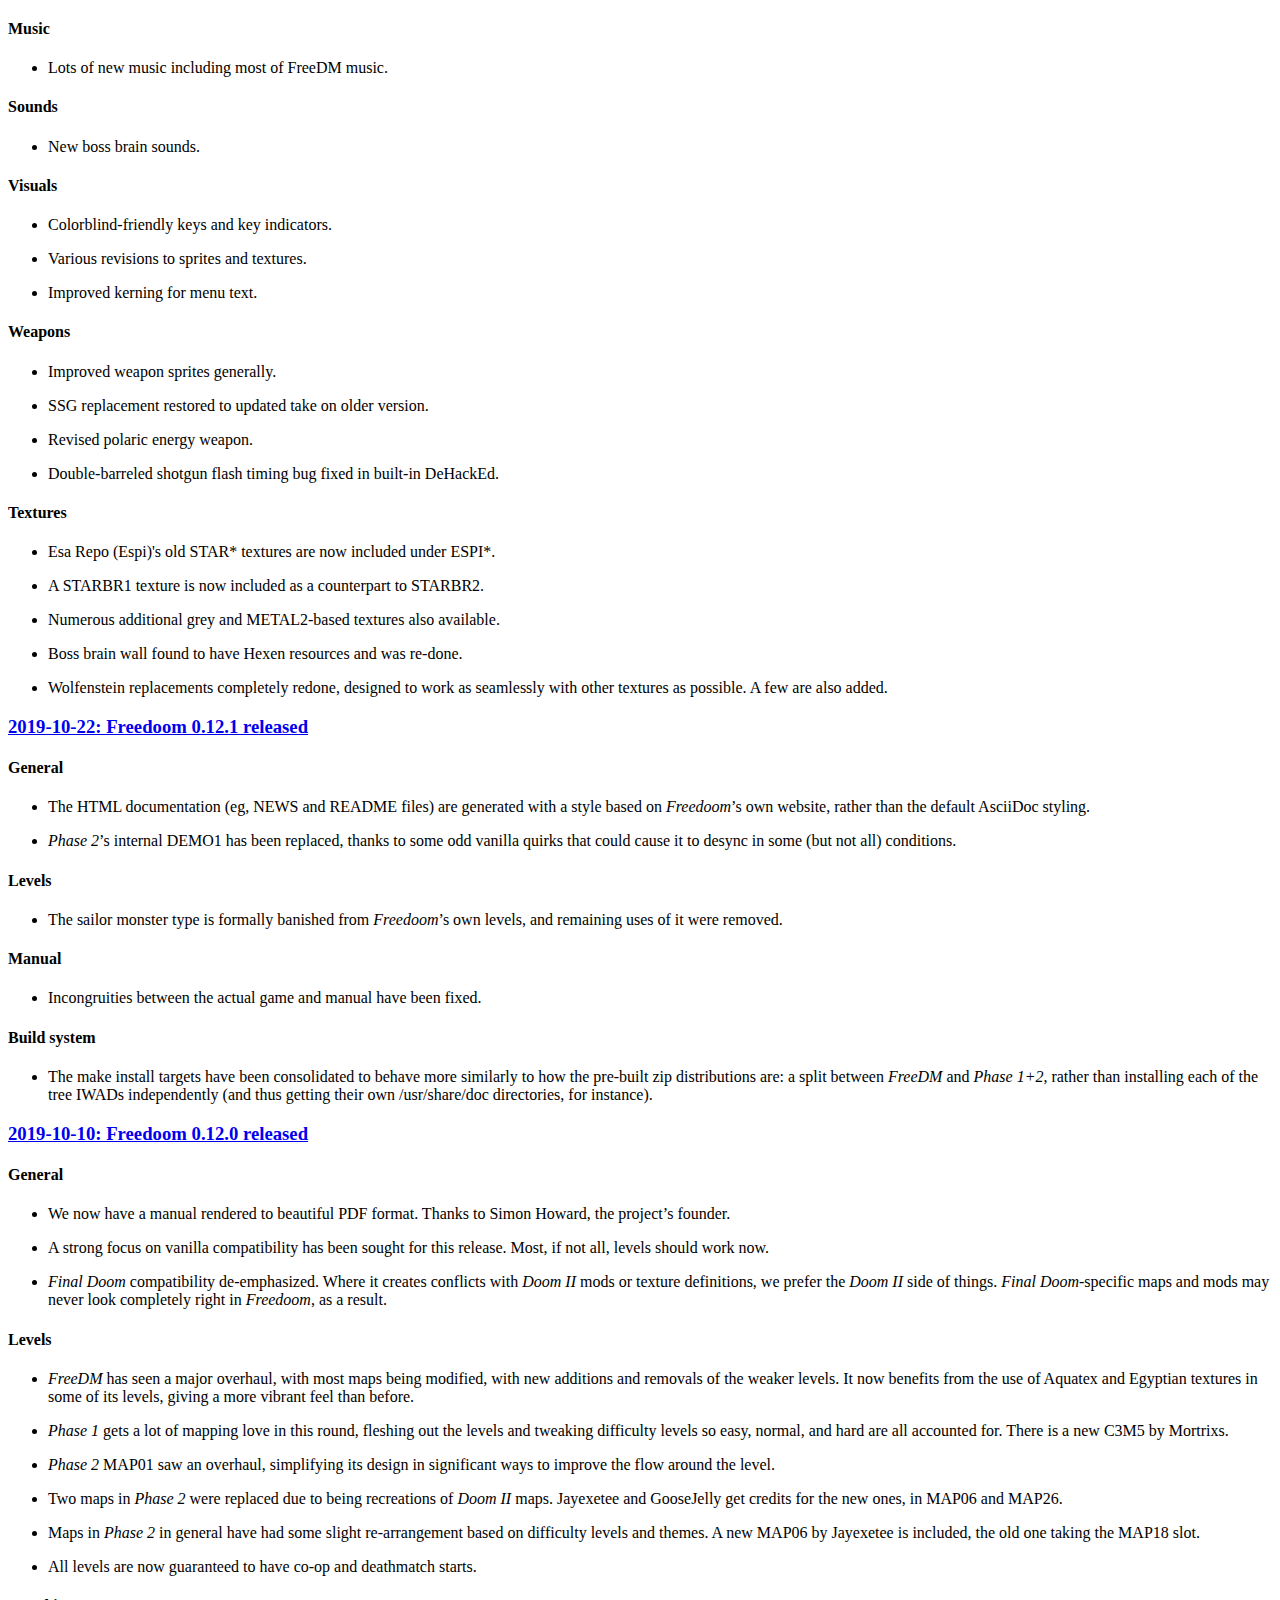
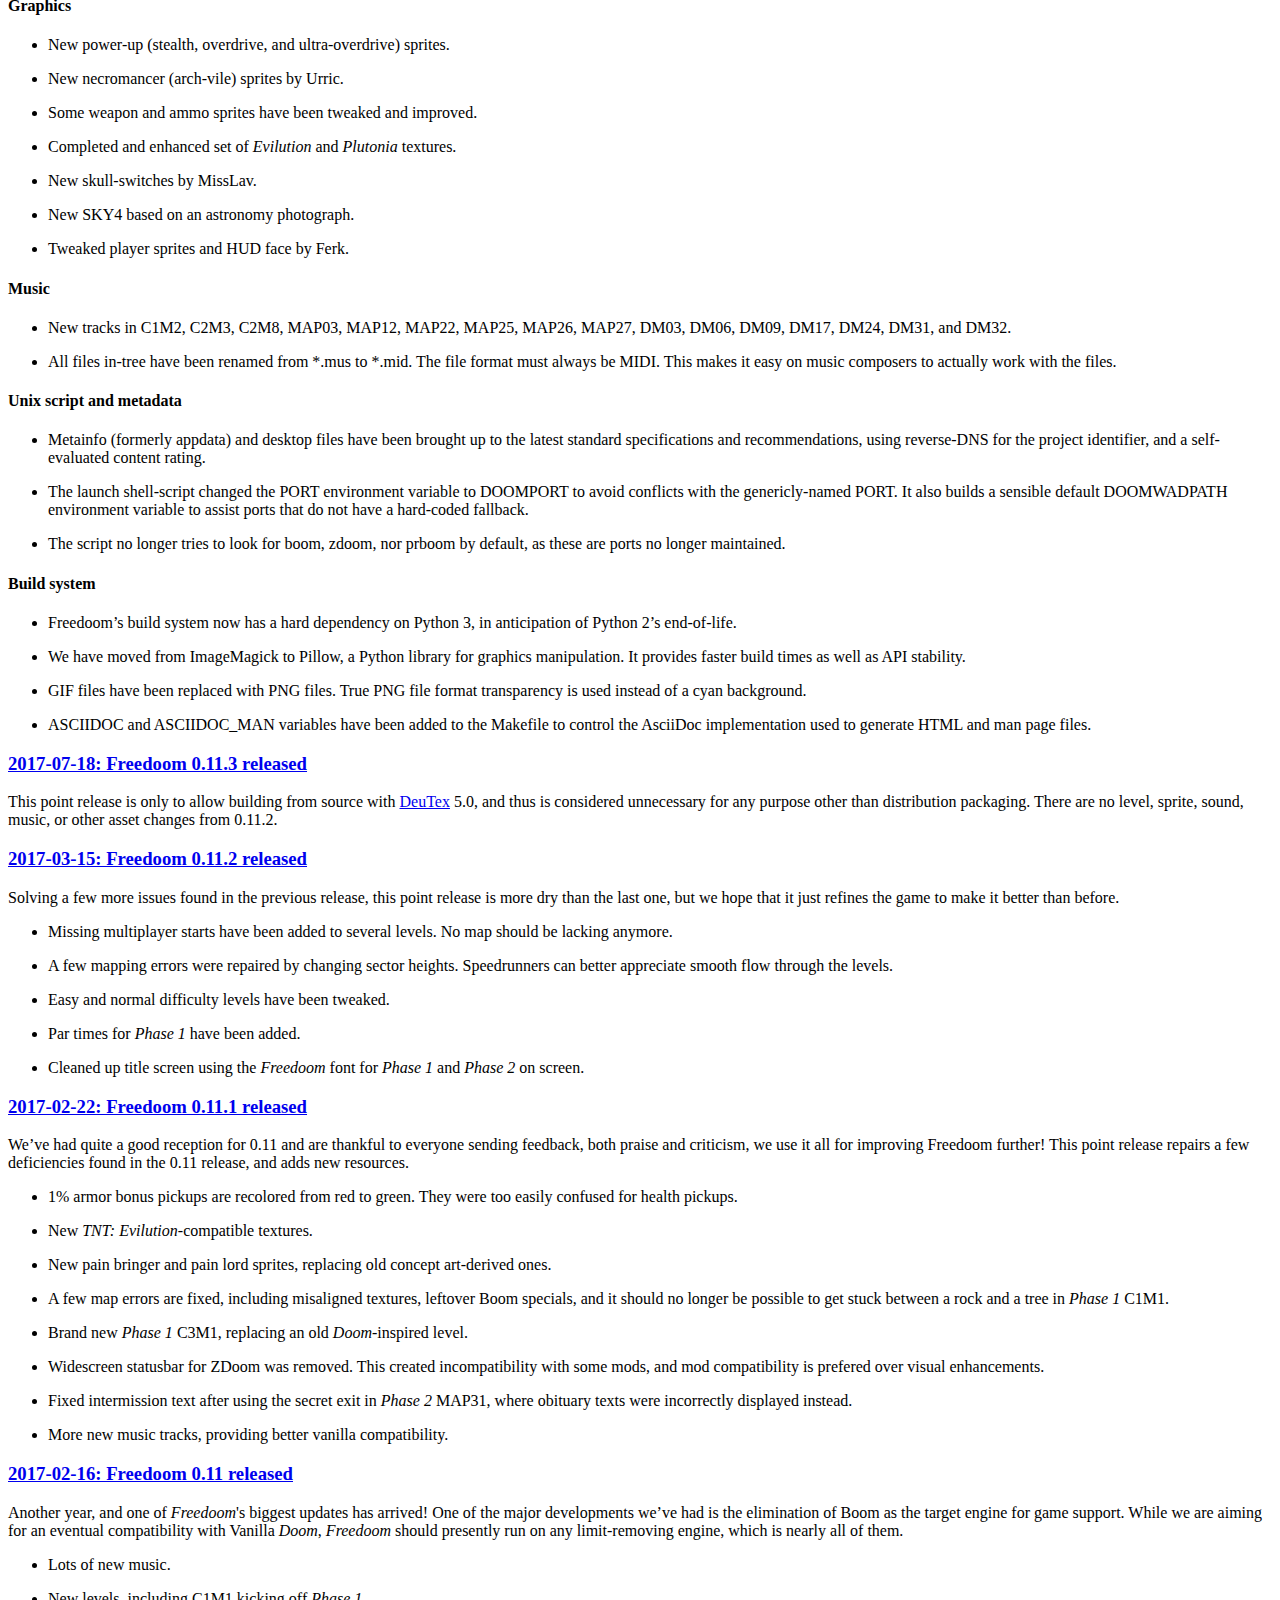
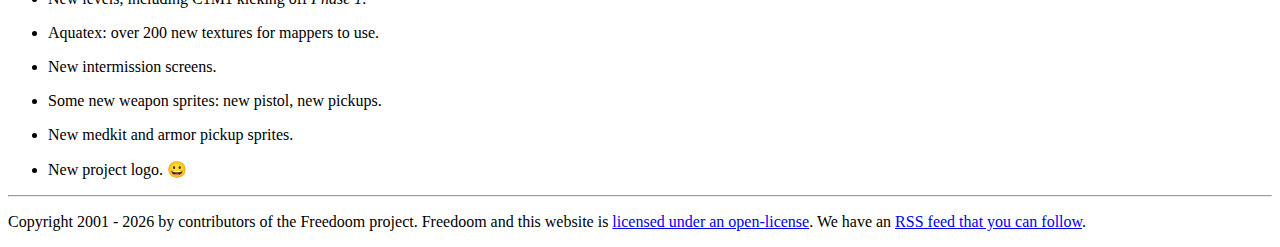
==== commit 5f8d7218: "reword some stuff; fix broken image links." ====
--- a/index.html
+++ b/index.html
@@ -61,24 +61,46 @@
 <div class="imageblock" style="float:right;">
 <div class="content">
 <a class="image" href="screenshots.html">
-<img src="img/screenshots/th_phase2-0.12_04.png" alt="Freedoom Screenshot">
+<img src="img/screenshots/th_phase2-gzdoom-map11-serpentipede-0.13.0.png" alt="Freedoom Screenshot">
 </a>
 </div>
 </div>
-<div class="paragraph"><p>The Freedoom project aims to create a complete
-<a href="https://www.gnu.org/philosophy/free-sw.html">free content</a> game based
-on the <em>Doom</em> engine.</p></div>
-<div class="paragraph"><p>Combined with the engine, <em>Freedoom</em> is also compatible with game
-modifications (&#8220;mods&#8221;) made for the original <em>Doom</em> games, made by
-<em>Doom</em> fans and artists over the decades.</p></div>
-<div class="paragraph"><p>For more information, see the <a href="about.html">What is Freedoom?</a> page.</p></div>
+<div class="paragraph"><p>The Freedoom project aims to provide all the content needed to form a complete,
+entirely <a href="https://www.gnu.org/philosophy/free-sw.html">free/libre</a> game for the <em>Doom</em> engine. It is designed to be compatible
+with most custom levels, music, graphics and other modifications (&#8220;mods&#8221;)
+made for the original <em>Doom</em> games by <em>Doom</em> fans and artists over the decades.</p></div>
+<div class="paragraph"><p>For more information, please see the <a href="about.html">What is Freedoom?</a> page.</p></div>
+
+</div>
+</div>
+<div class="sect1">
+<h2 id="_manual">Manual</h2>
+<div class="sectionbody">
+<div class="paragraph"><p>Freedoom has a manual that has been translated into various languages:</p></div>
+<div class="ulist"><ul>
+<li>
+<p>
+<a href="freedoom-manual-en.pdf">Freedoom Manual In English</a>
+</p>
+</li>
+<li>
+<p>
+<a href="freedoom-manual-fr.pdf">Freedoom Manual In French</a>
+</p>
+</li>
+<li>
+<p>
+<a href="freedoom-manual-es.pdf">Freedoom Manual In Spanish</a>
+</p>
+</li>
+</ul></div>
 </div>
 </div>
 <div class="sect1">
 <h2 id="_project_news">Project News</h2>
 <div class="sectionbody">
 <div class="sect2">
-<h3 id="_a_href_freedoom_0_13_0_2024_01_28_freedoom_0_13_0_released_a_a_id_freedoom_0_13_0_a"><a href="#freedoom-0.13.0">2024-01-28: Freedoom 0.13.0 released</a><a id="freedoom-0.13.0"></a></h3>
+<h3 id="_a_href_freedoom_0_13_0_2024_01_29_freedoom_0_13_0_released_a_a_id_freedoom_0_13_0_a"><a href="#freedoom-0.13.0">2024-01-29: Freedoom 0.13.0 released</a><a id="freedoom-0.13.0"></a></h3>
 <div class="sect3">
 <h4 id="_general">General</h4>
 <div class="ulist"><ul>
@@ -142,7 +164,7 @@
 </ul></div>
 </div>
 <div class="sect3">
-<h4 id="_manual">Manual</h4>
+<h4 id="_manual_2">Manual</h4>
 <div class="ulist"><ul>
 <li>
 <p>
@@ -316,7 +338,7 @@
 </ul></div>
 </div>
 <div class="sect3">
-<h4 id="_manual_2">Manual</h4>
+<h4 id="_manual_3">Manual</h4>
 <div class="ulist"><ul>
 <li>
 <p>
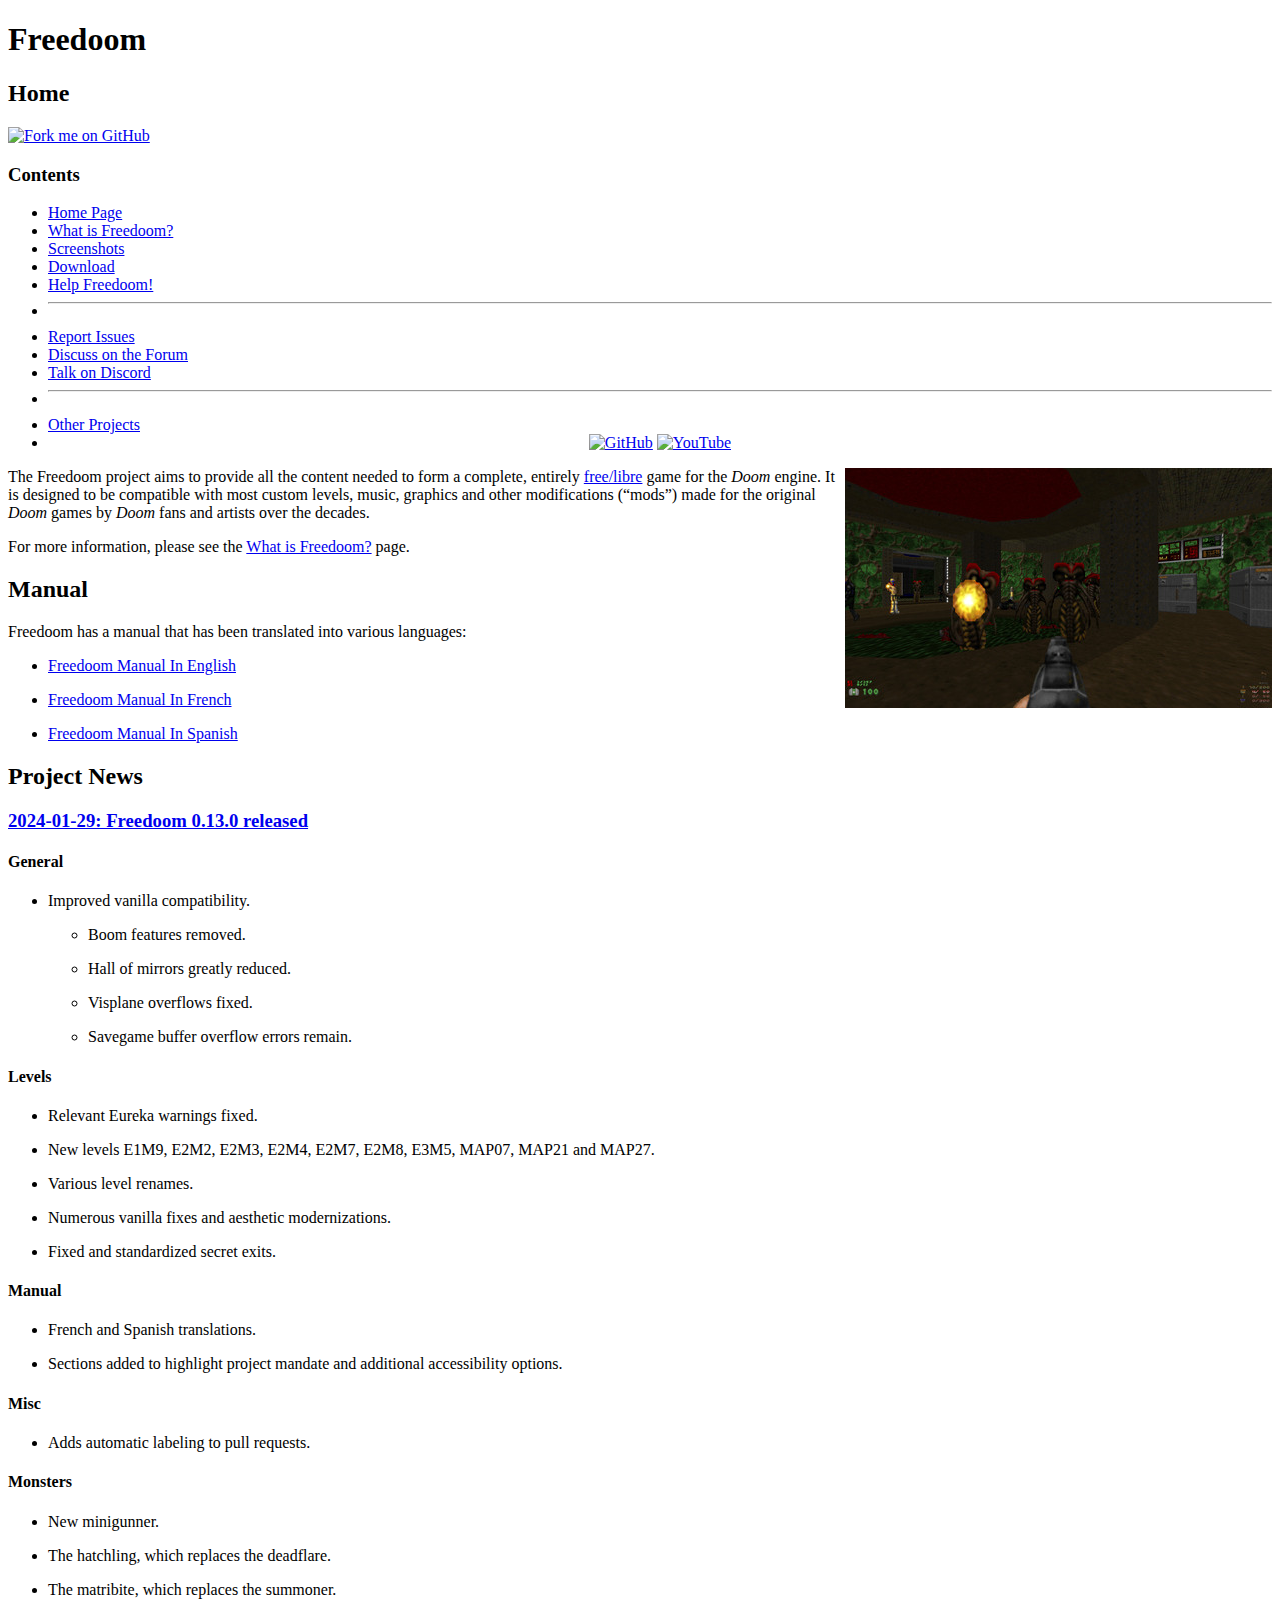
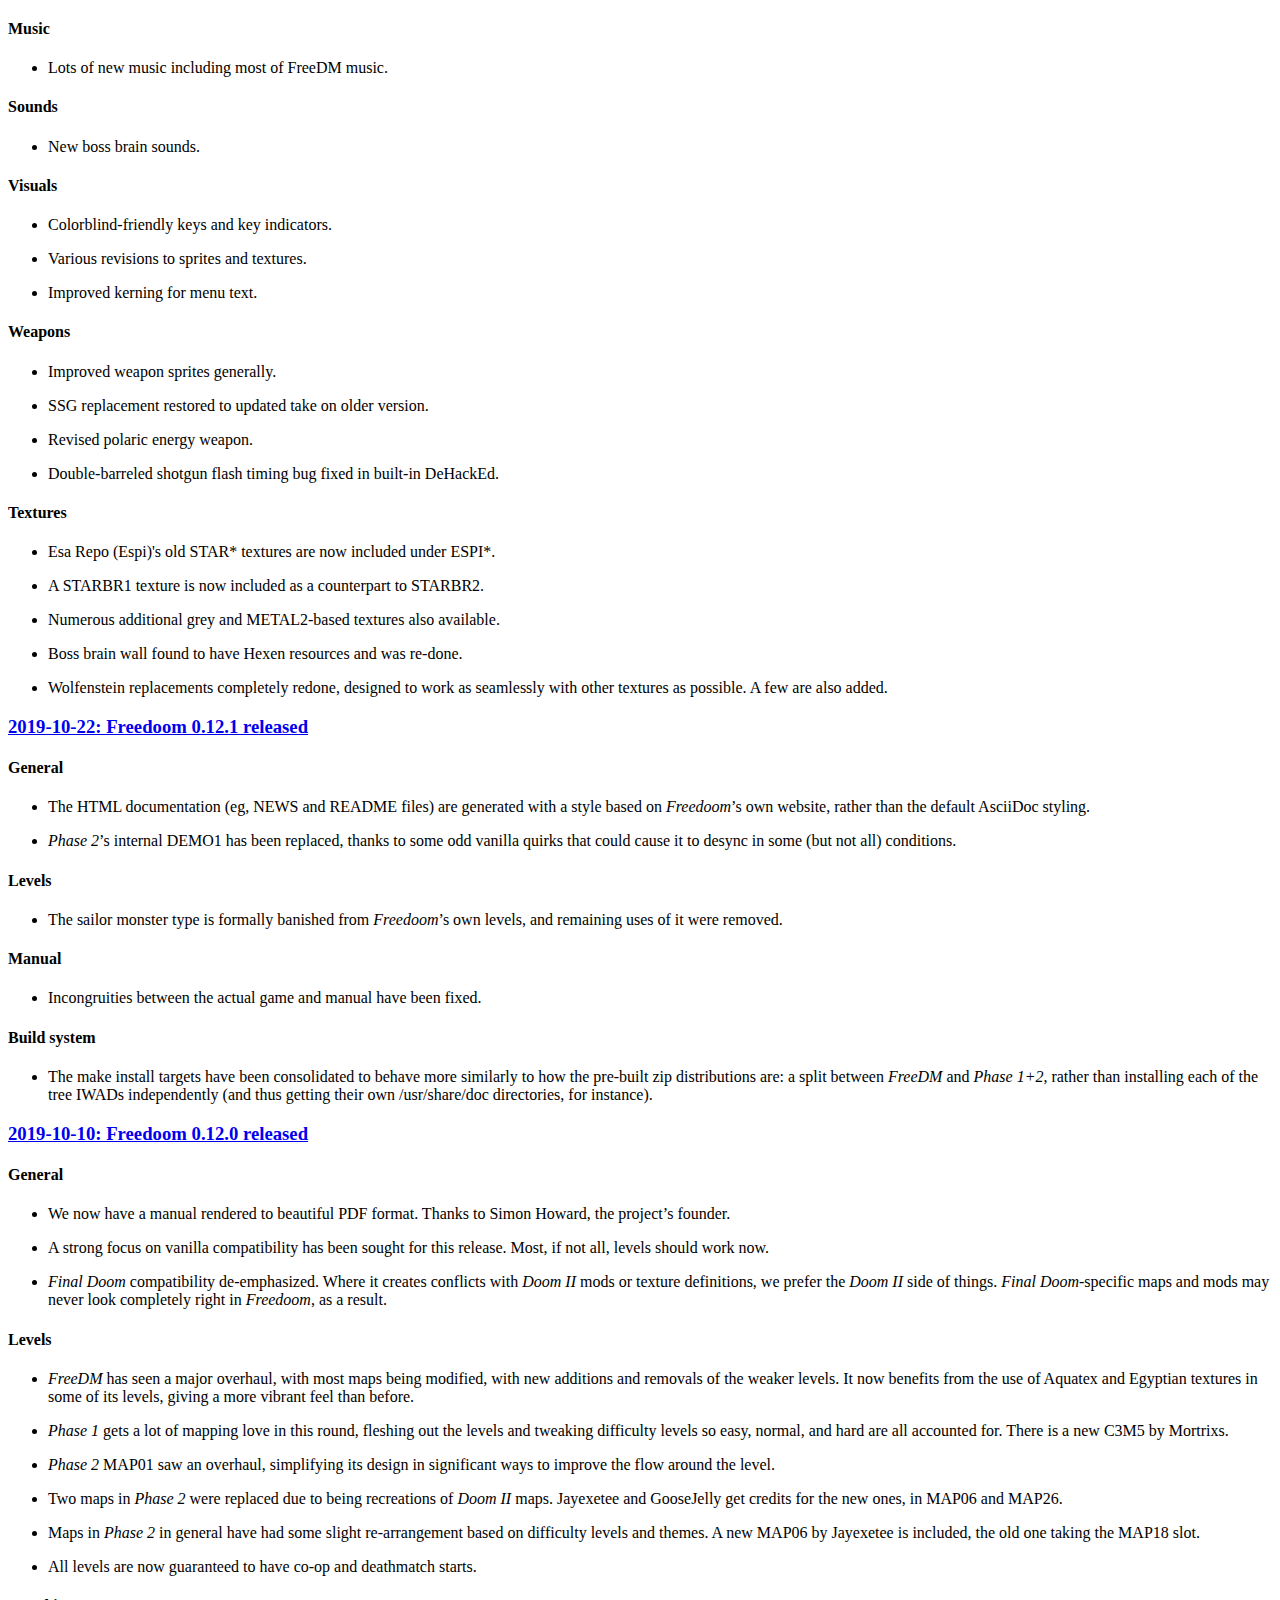
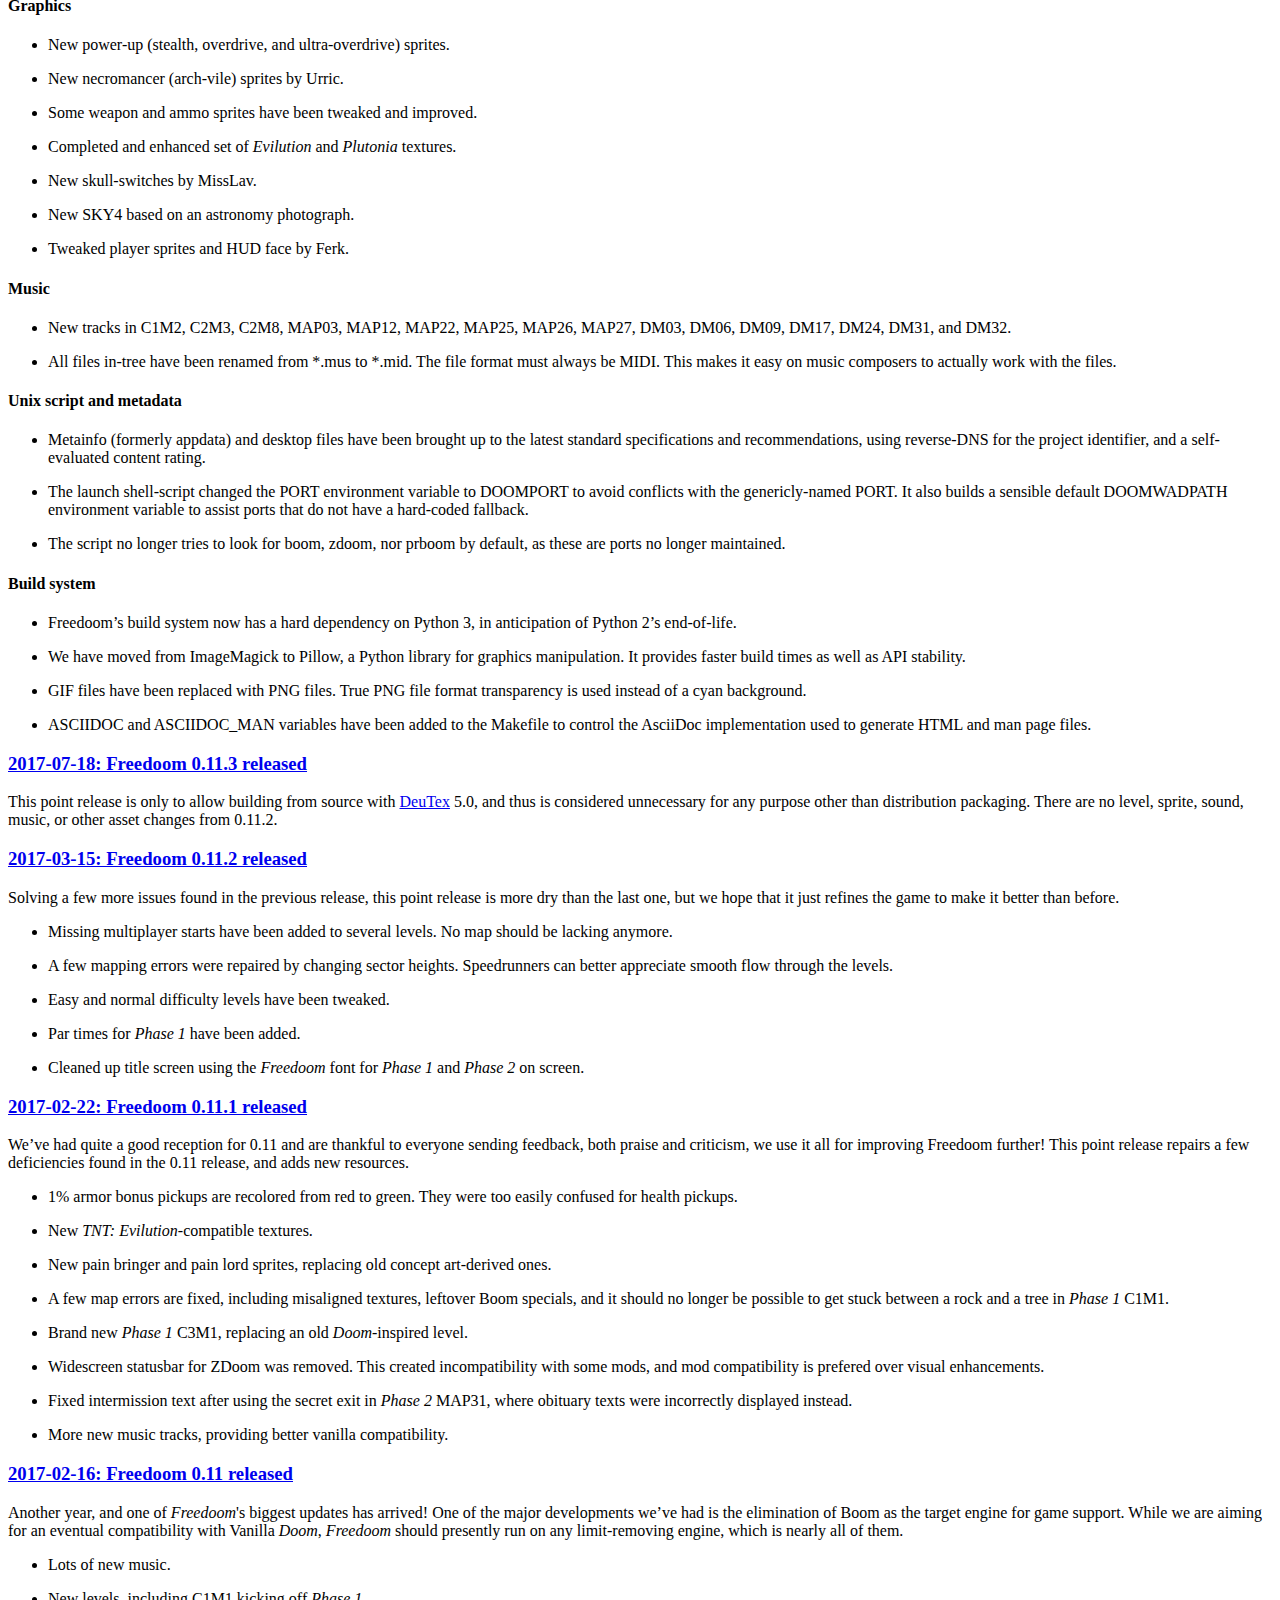
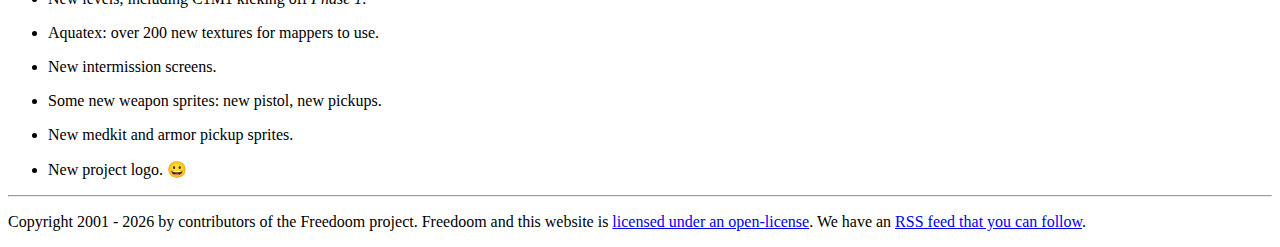
==== commit 0363fc9d: "update screenshot links" ====
--- a/index.html
+++ b/index.html
@@ -61,7 +61,7 @@
 <div class="imageblock" style="float:right;">
 <div class="content">
 <a class="image" href="screenshots.html">
-<img src="img/screenshots/th_phase2-gzdoom-map11-serpentipede-0.13.0.png" alt="Freedoom Screenshot">
+<img src="img/screenshots/th_phase2-gzdoom-map11-serpentipede-0.13.0.jpg" alt="Freedoom Screenshot">
 </a>
 </div>
 </div>
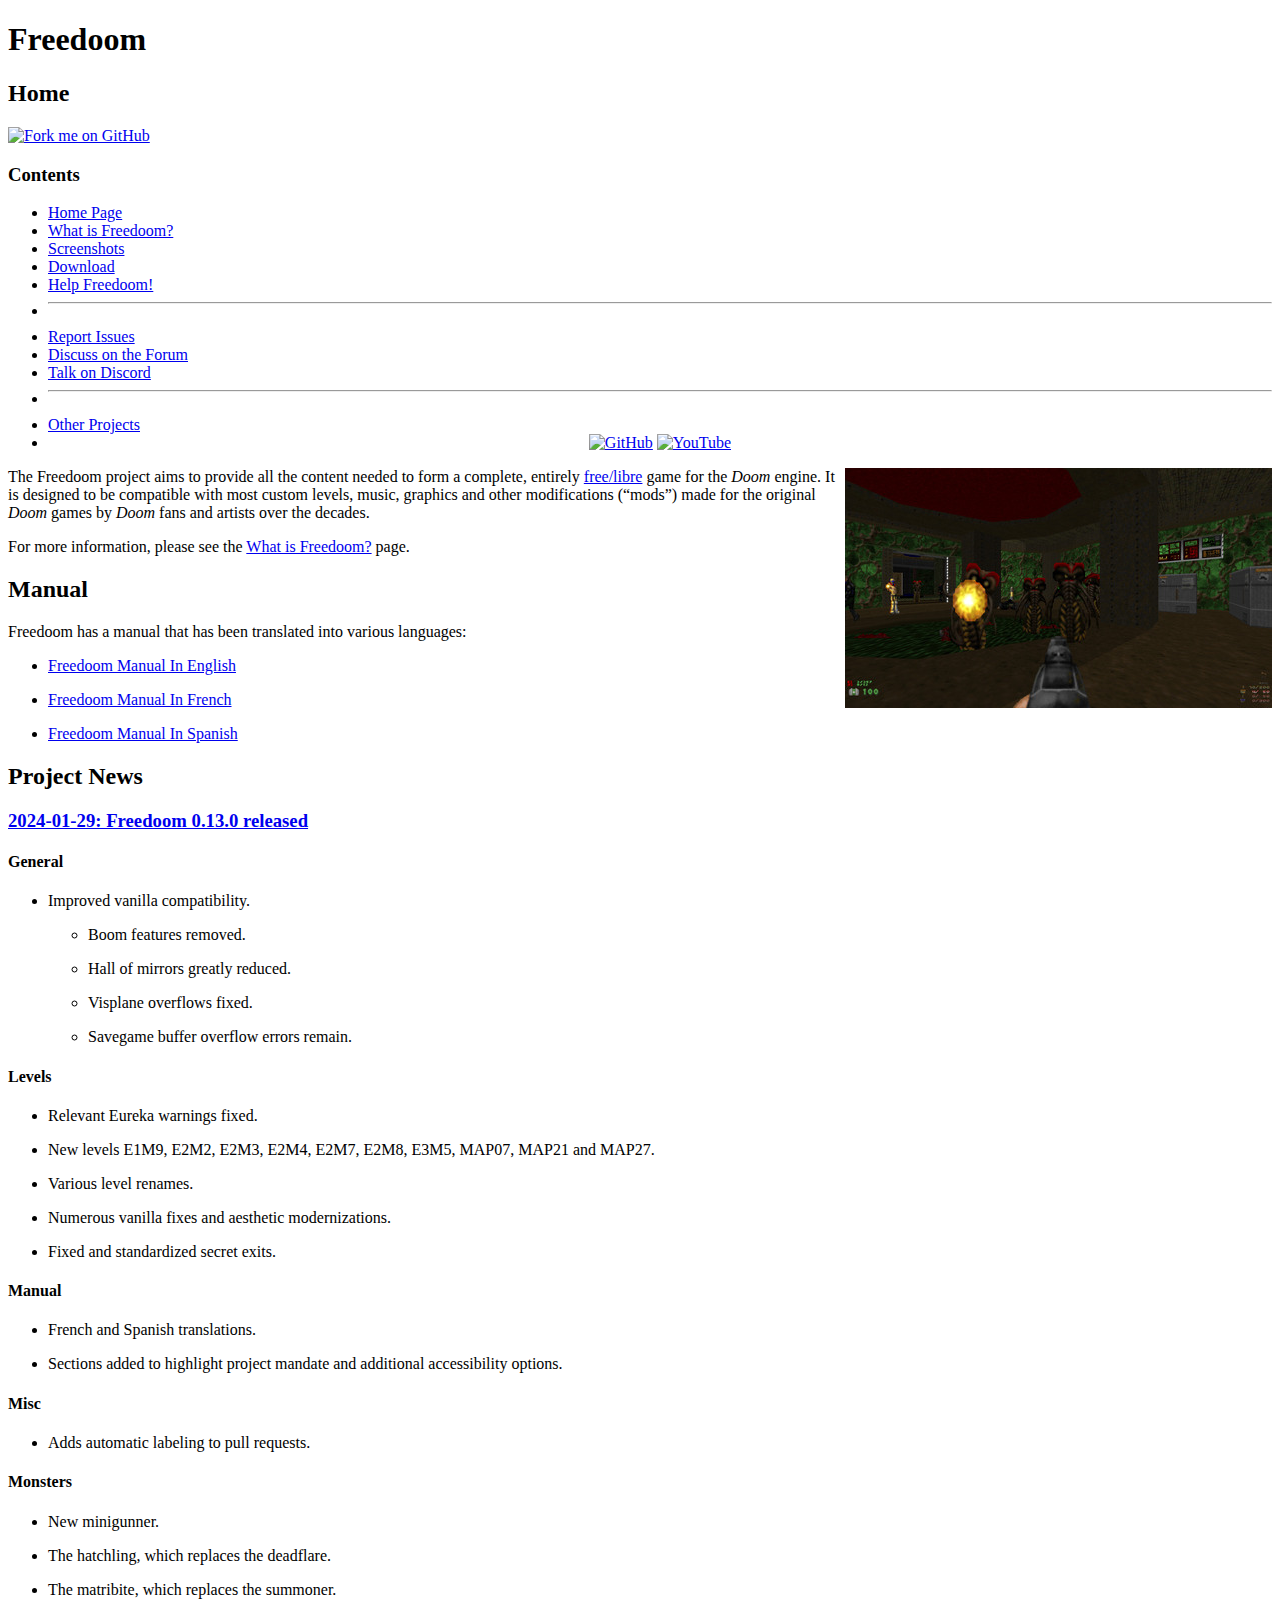
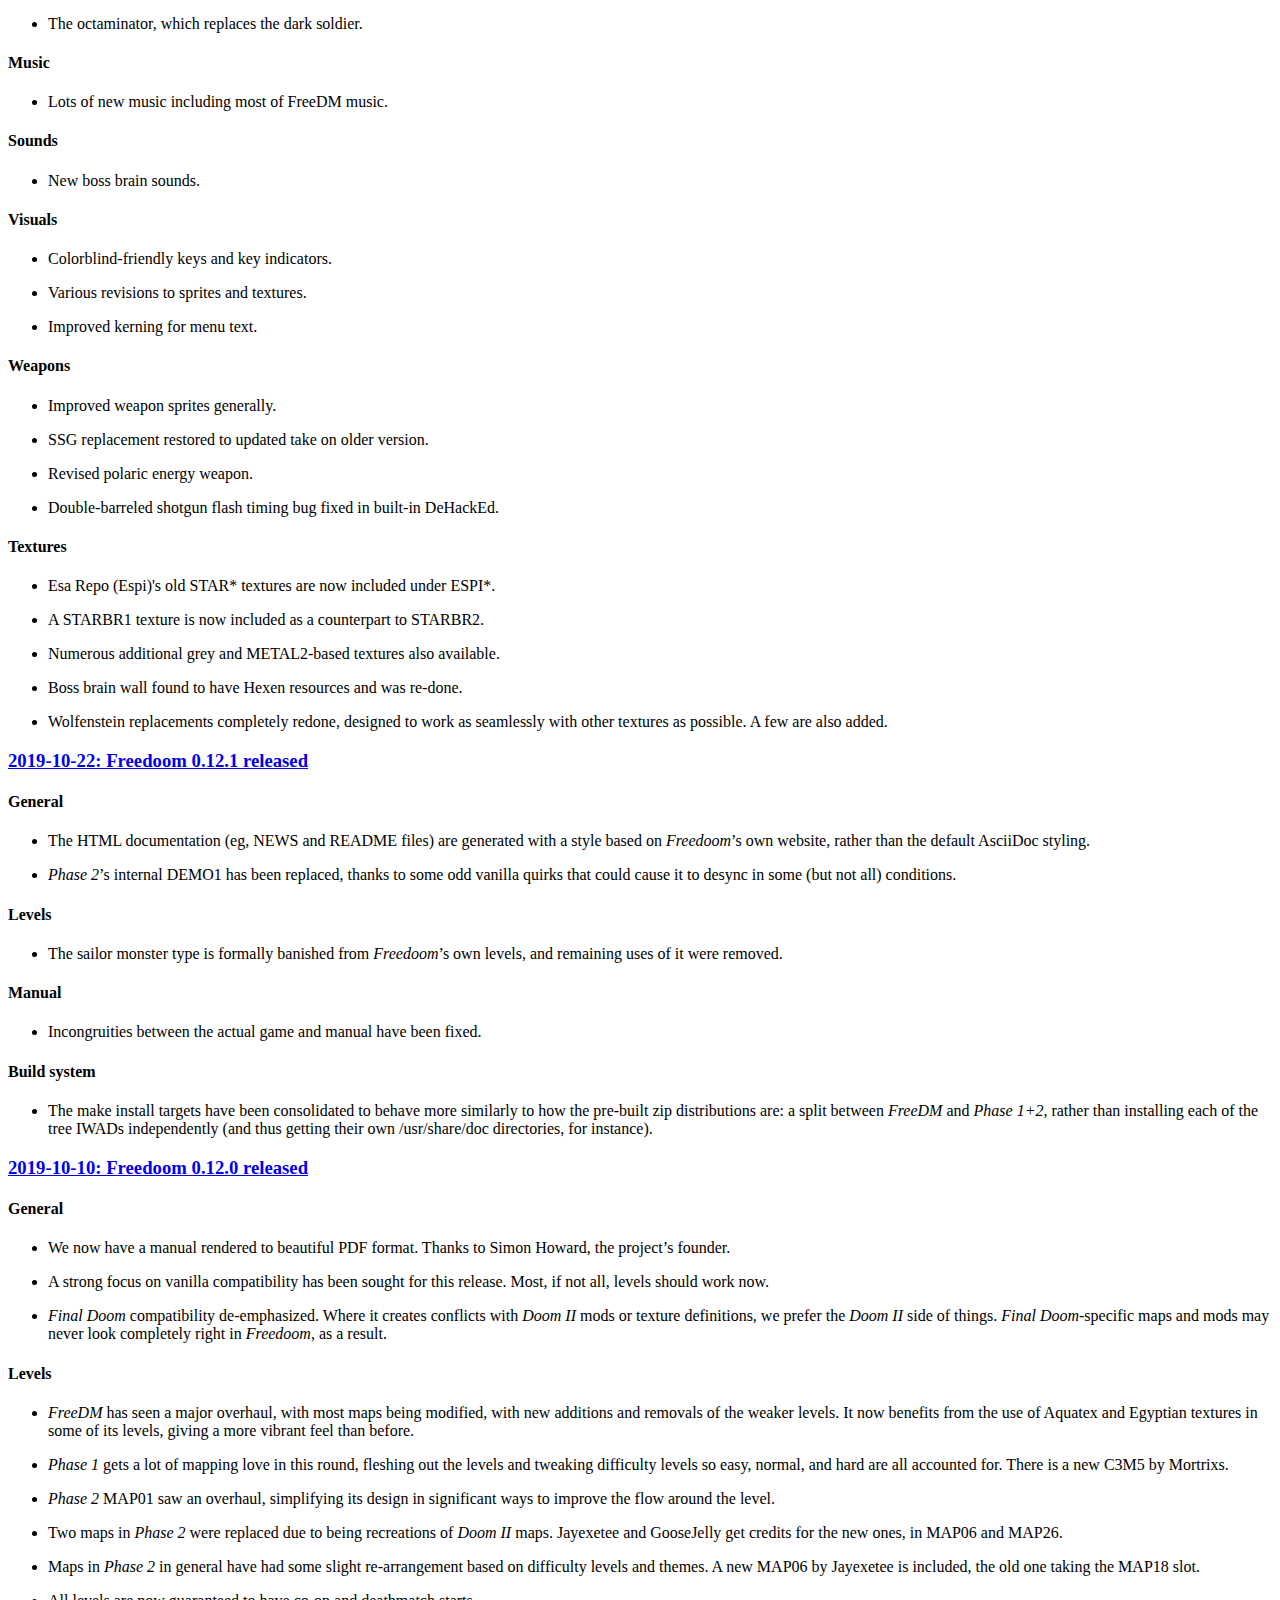
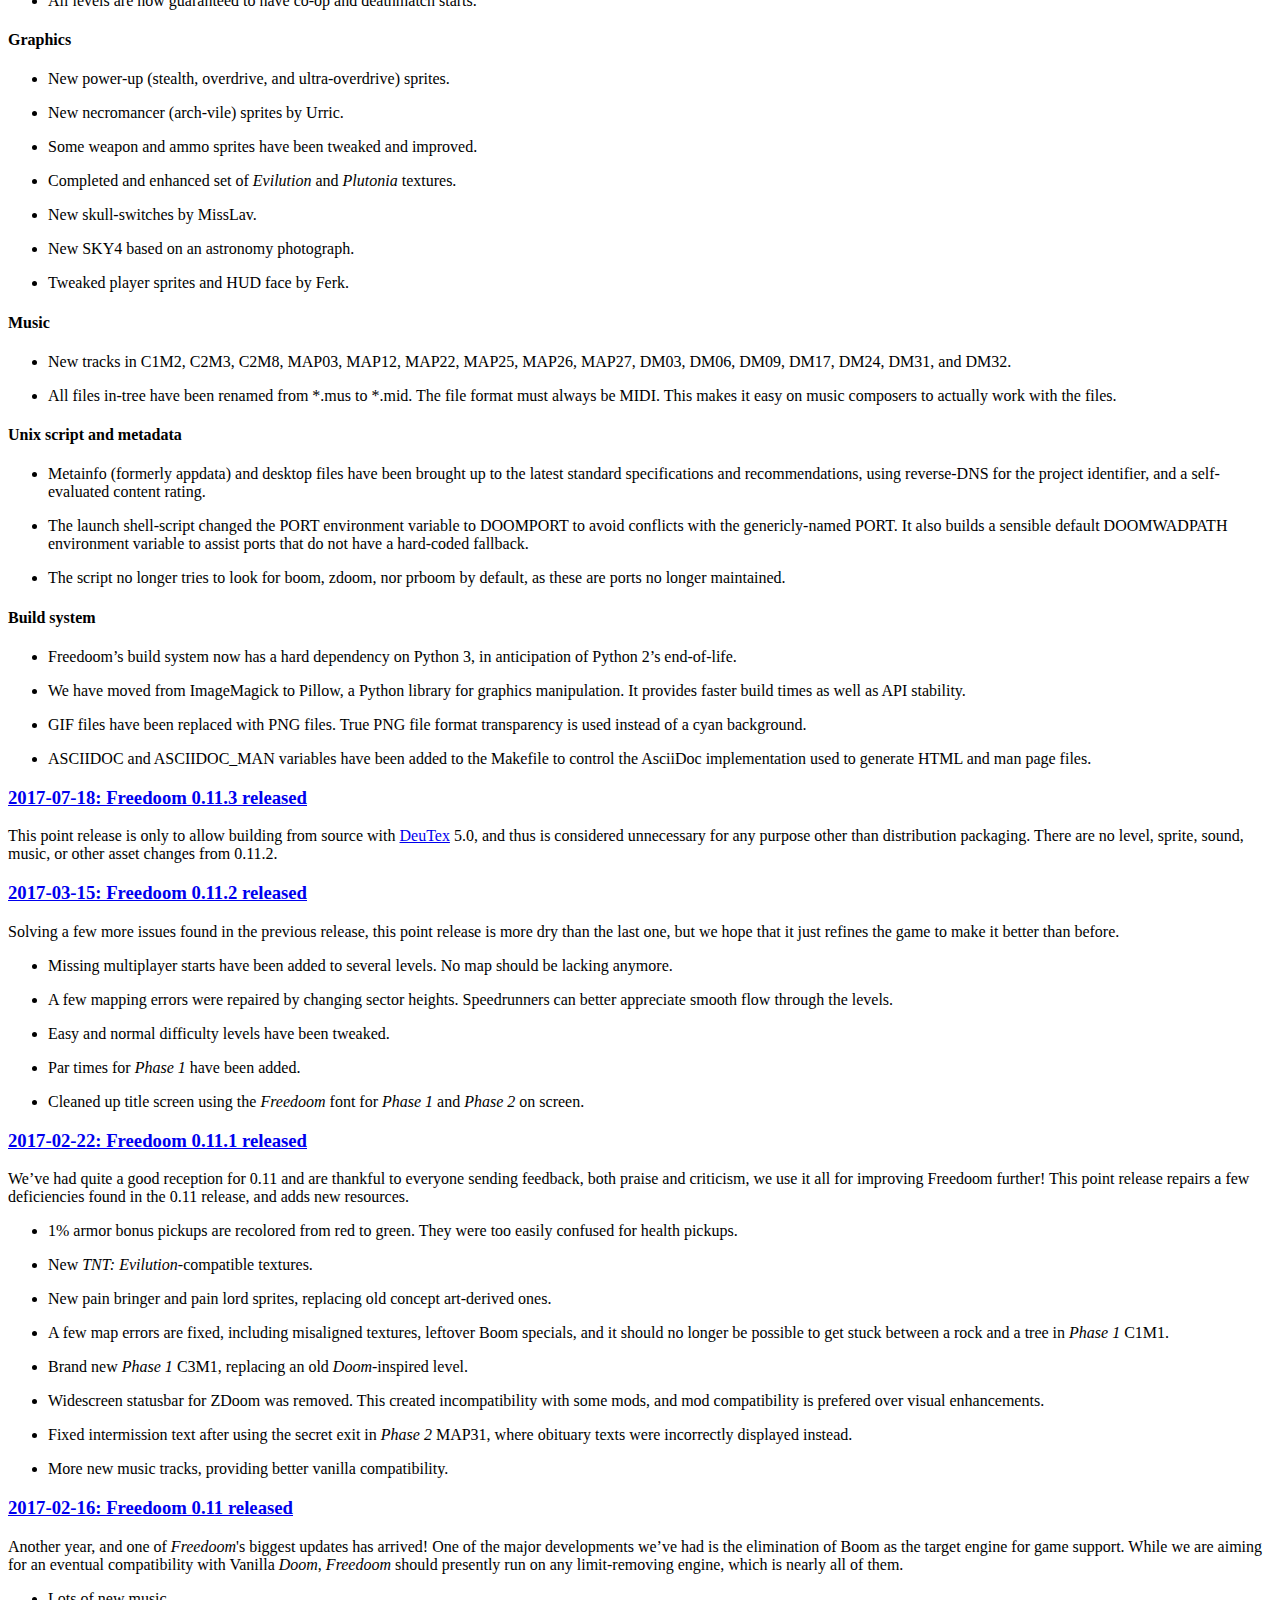
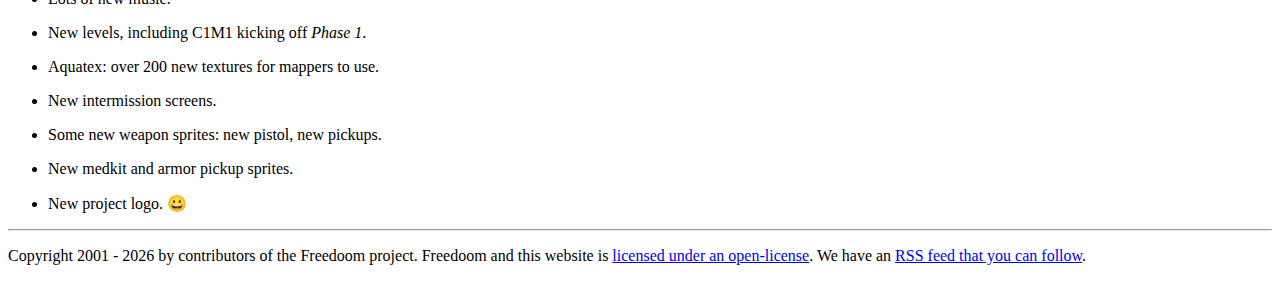
==== commit cfa1665c: "reword stuff; add sourceport options; fix images. (#52)" ====
--- a/index.html
+++ b/index.html
@@ -206,6 +206,11 @@
 The matribite, which replaces the summoner.
 </p>
 </li>
+<li>
+<p>
+The octaminator, which replaces the dark soldier.
+</p>
+</li>
 </ul></div>
 </div>
 <div class="sect3">
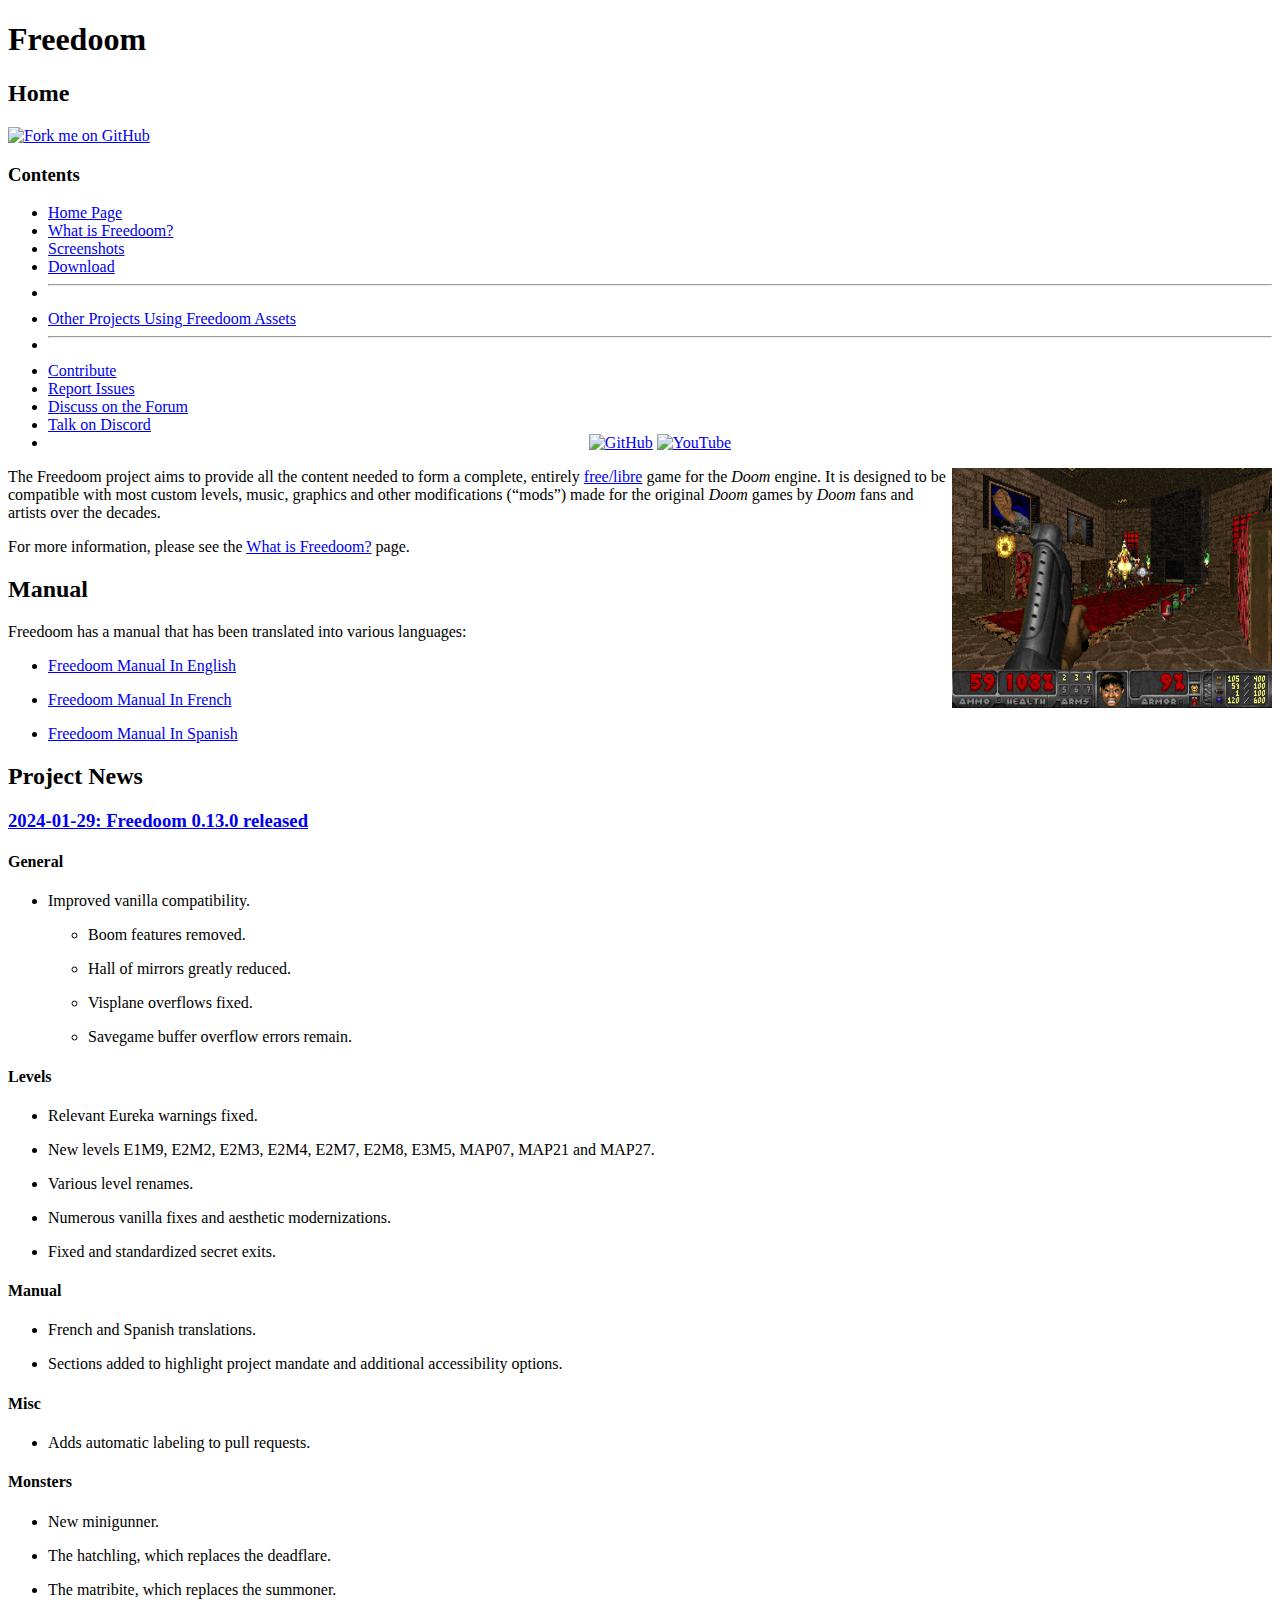
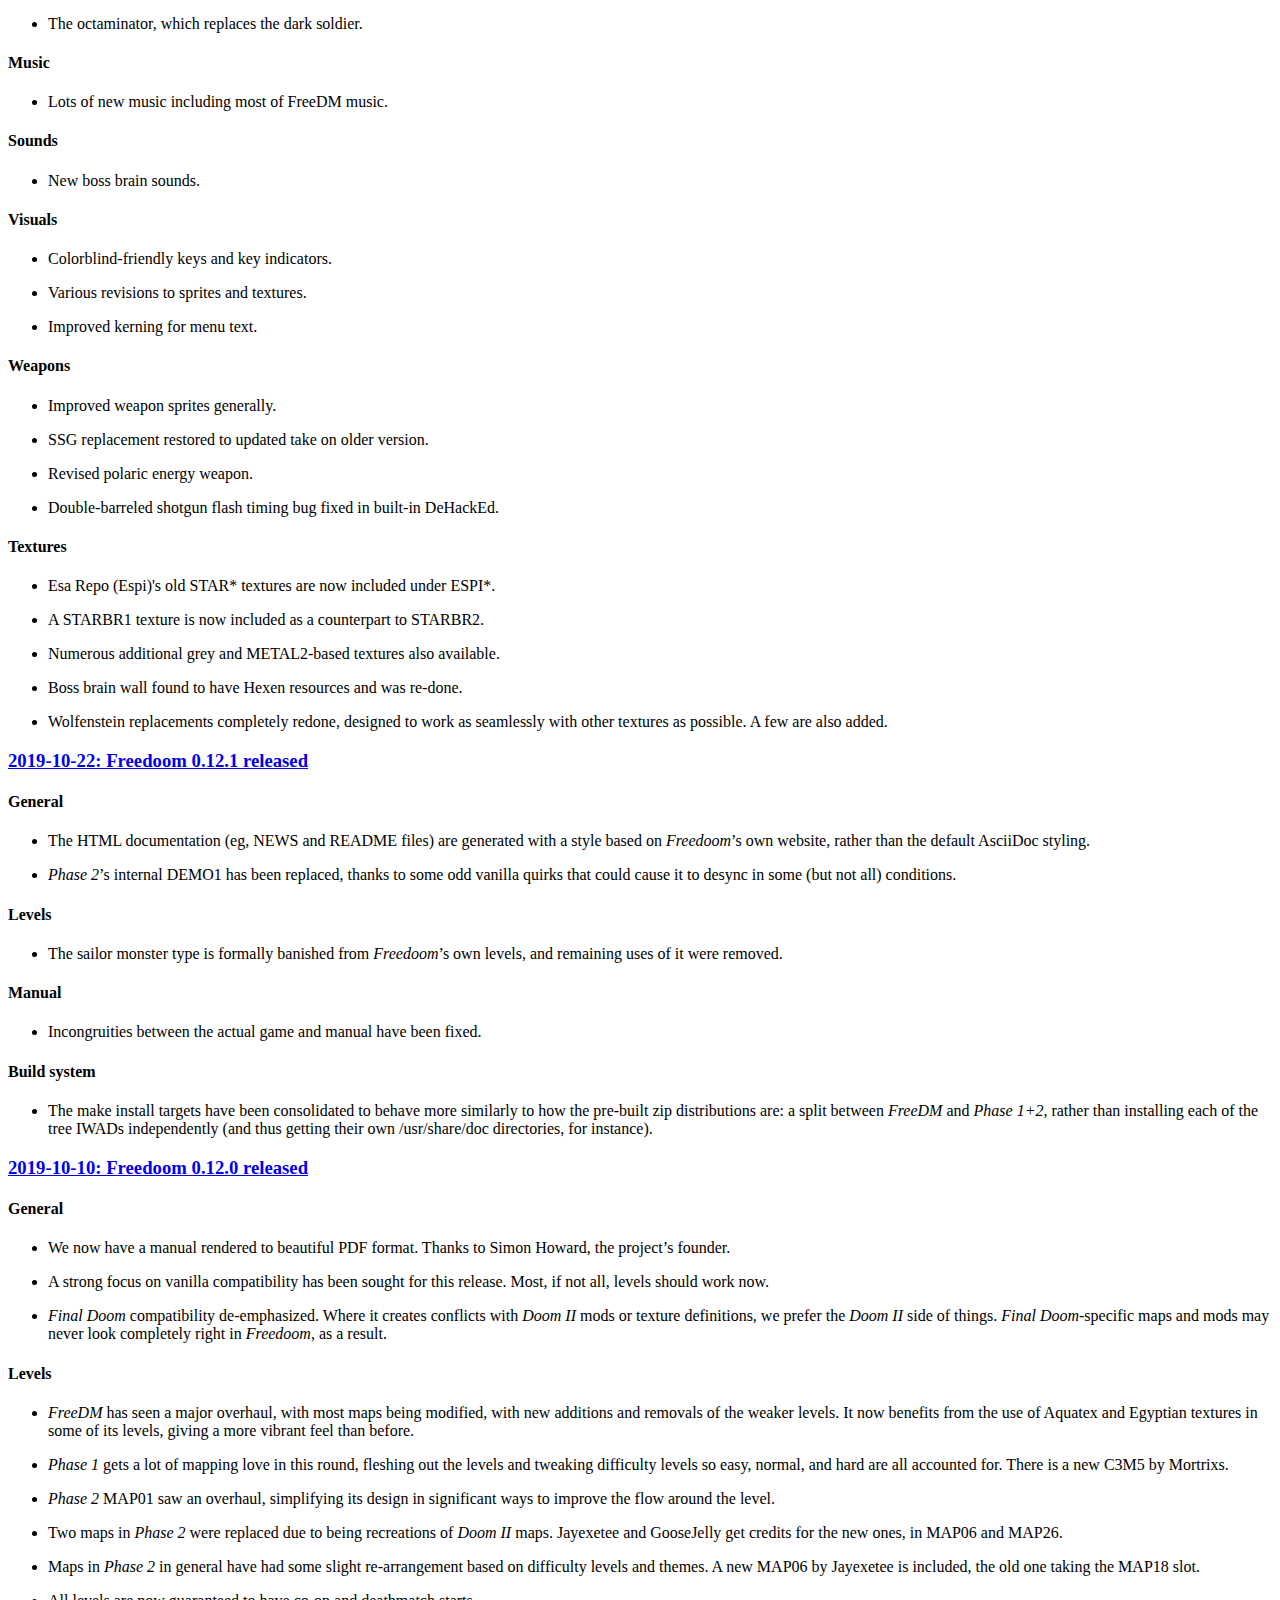
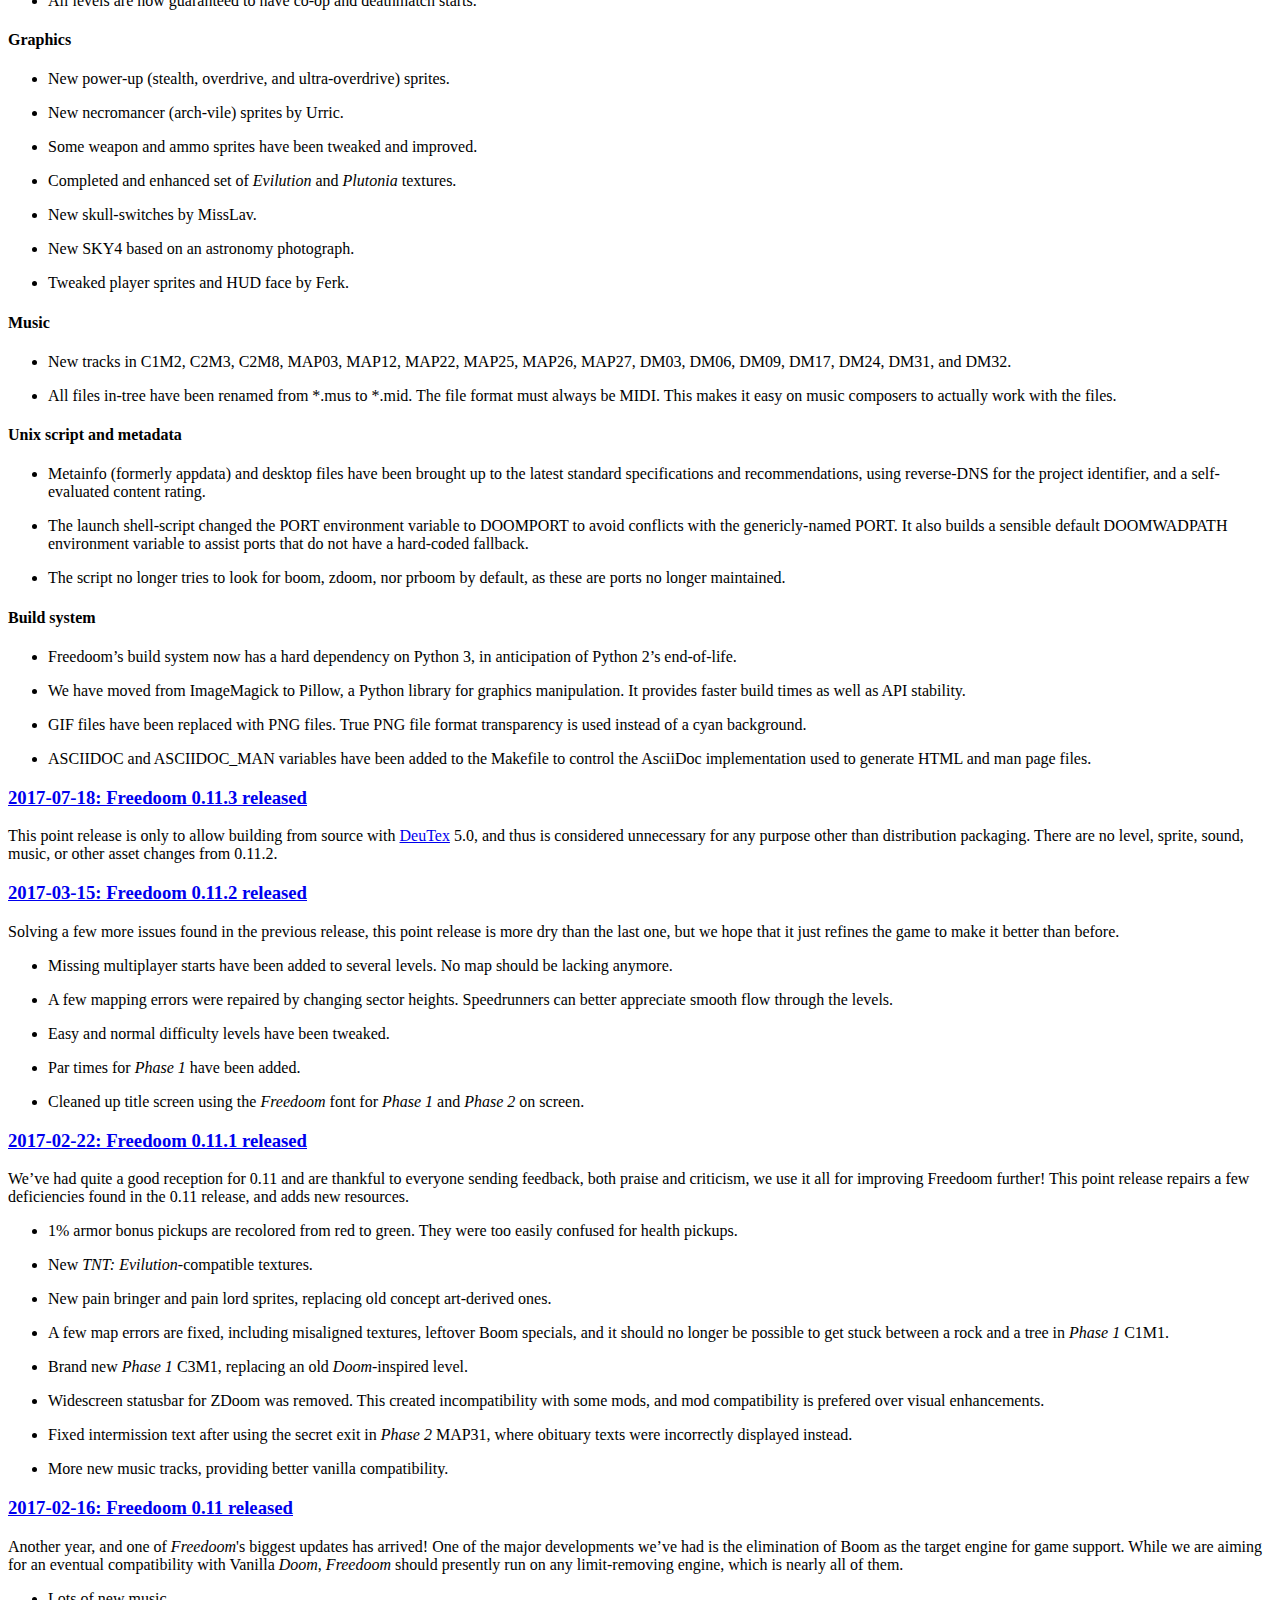
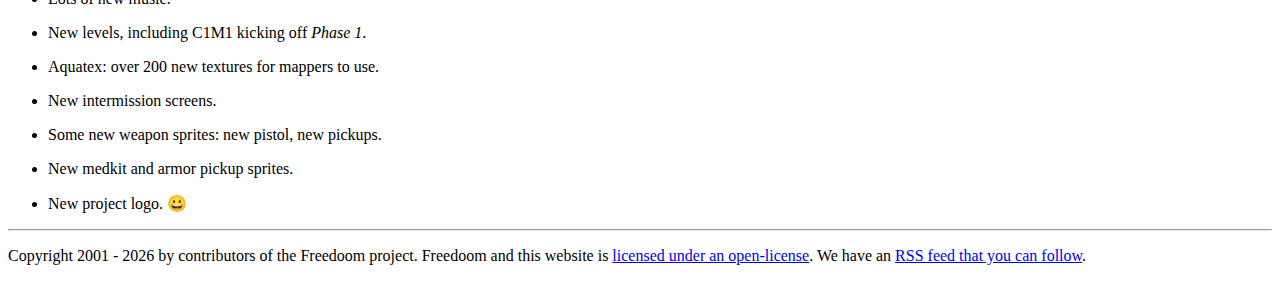
==== commit b0def1ab: "Reorganize links on left-hand column" ====
--- a/index.html
+++ b/index.html
@@ -40,13 +40,13 @@
       <li><a href="about.html">What is Freedoom?</a></li>
       <li><a href="screenshots.html">Screenshots</a></li>
       <li><a href="download.html">Download</a></li>
-      <li><a href="help.html">Help Freedoom!</a></li>
       <li><hr /></li>
+      <li><a href="using.html">Other Projects Using Freedoom Assets</a></li>
+      <li><hr /></li>
+      <li><a href="help.html">Contribute</a></li>
       <li><a href="https://github.com/freedoom/freedoom/issues">Report Issues</a></li>
       <li><a href="https://www.doomworld.com/forum/17-freedoom/">Discuss on the Forum</a></li>
       <li><a href="https://discord.gg/cGsSCXq">Talk on Discord</a></li>
-      <li><hr /></li>
-      <li><a href="using.html">Other Projects</a></li>
       <li style="text-align: center;">
         <a href="https://github.com/freedoom/freedoom"><img src="img/social/github.png" alt="GitHub" /></a>
         <a href="https://www.youtube.com/FreedoomGame"><img src="img/social/youtube.png" alt="YouTube" /></a>
@@ -61,7 +61,7 @@
 <div class="imageblock" style="float:right;">
 <div class="content">
 <a class="image" href="screenshots.html">
-<img src="img/screenshots/th_phase2-gzdoom-map11-serpentipede-0.13.0.jpg" alt="Freedoom Screenshot">
+<img src="img/screenshots/tn_p1_3.jpg" alt="Freedoom Screenshot">
 </a>
 </div>
 </div>
